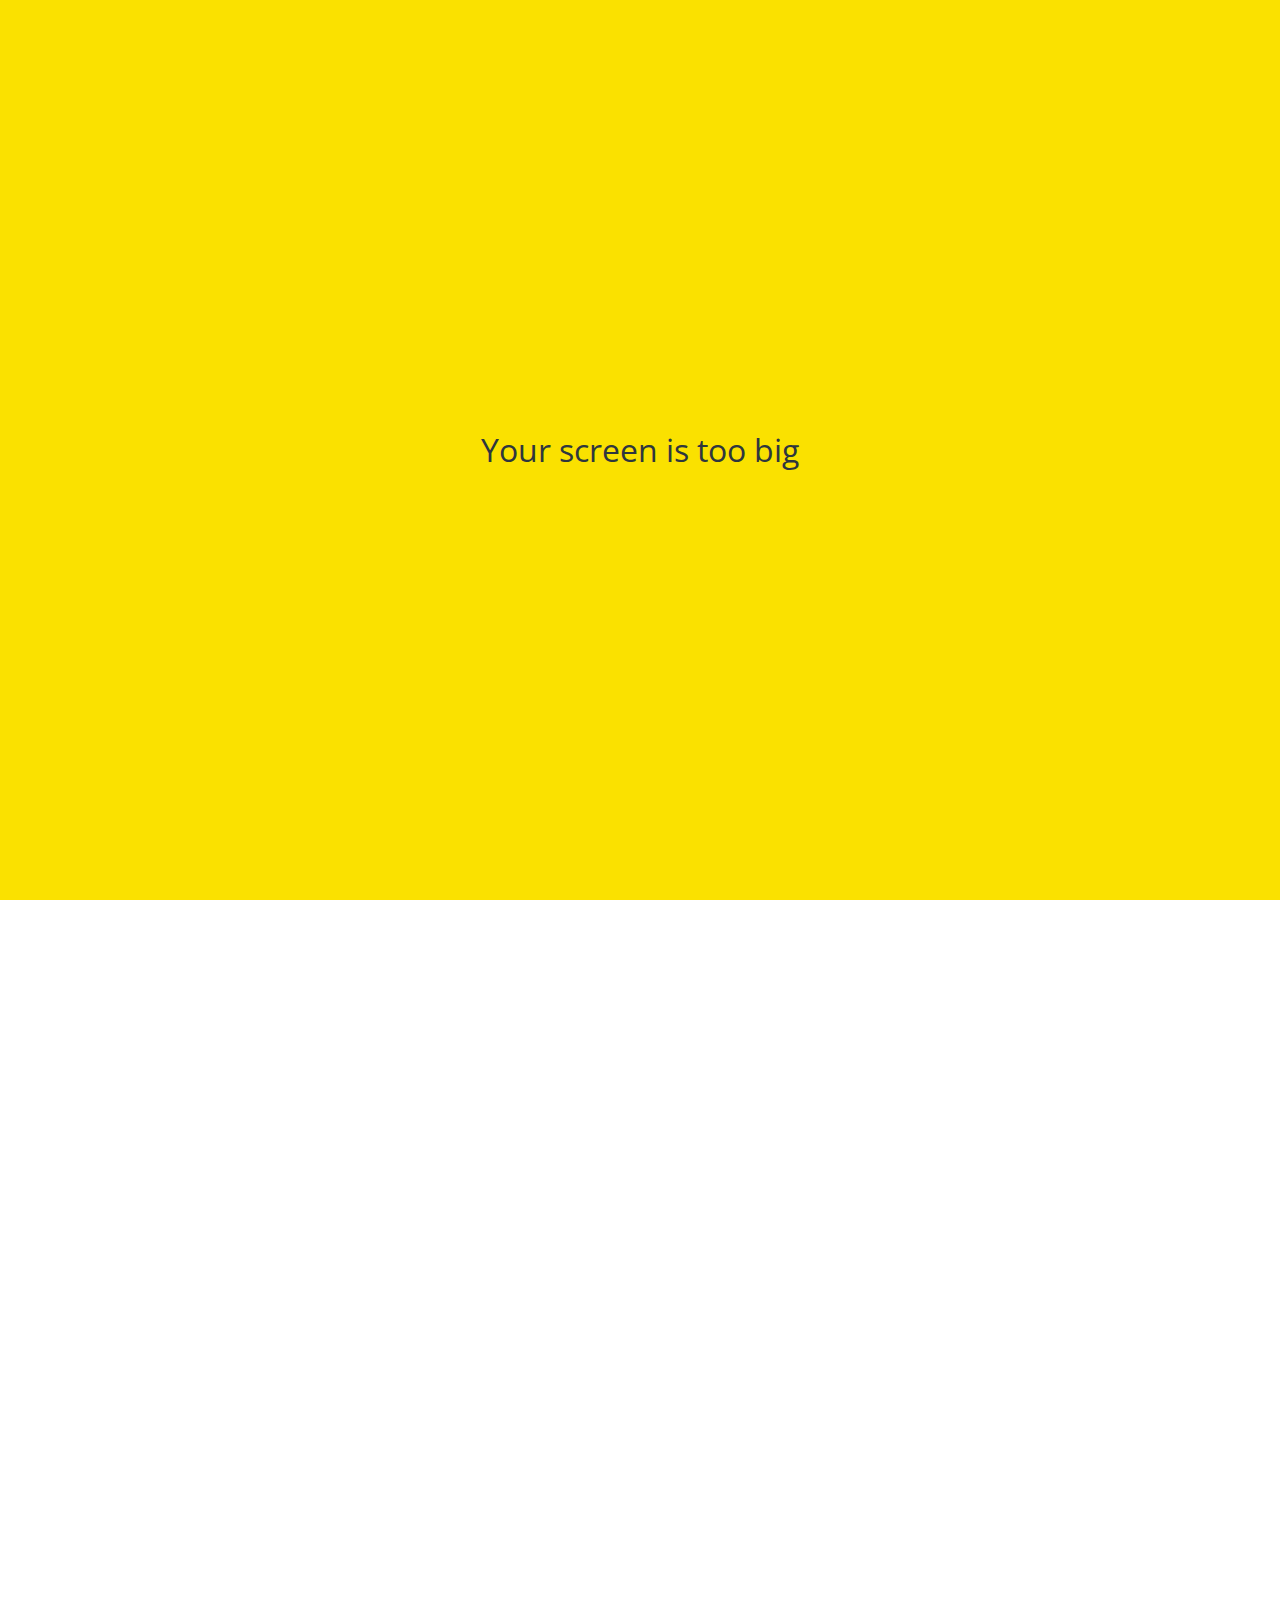
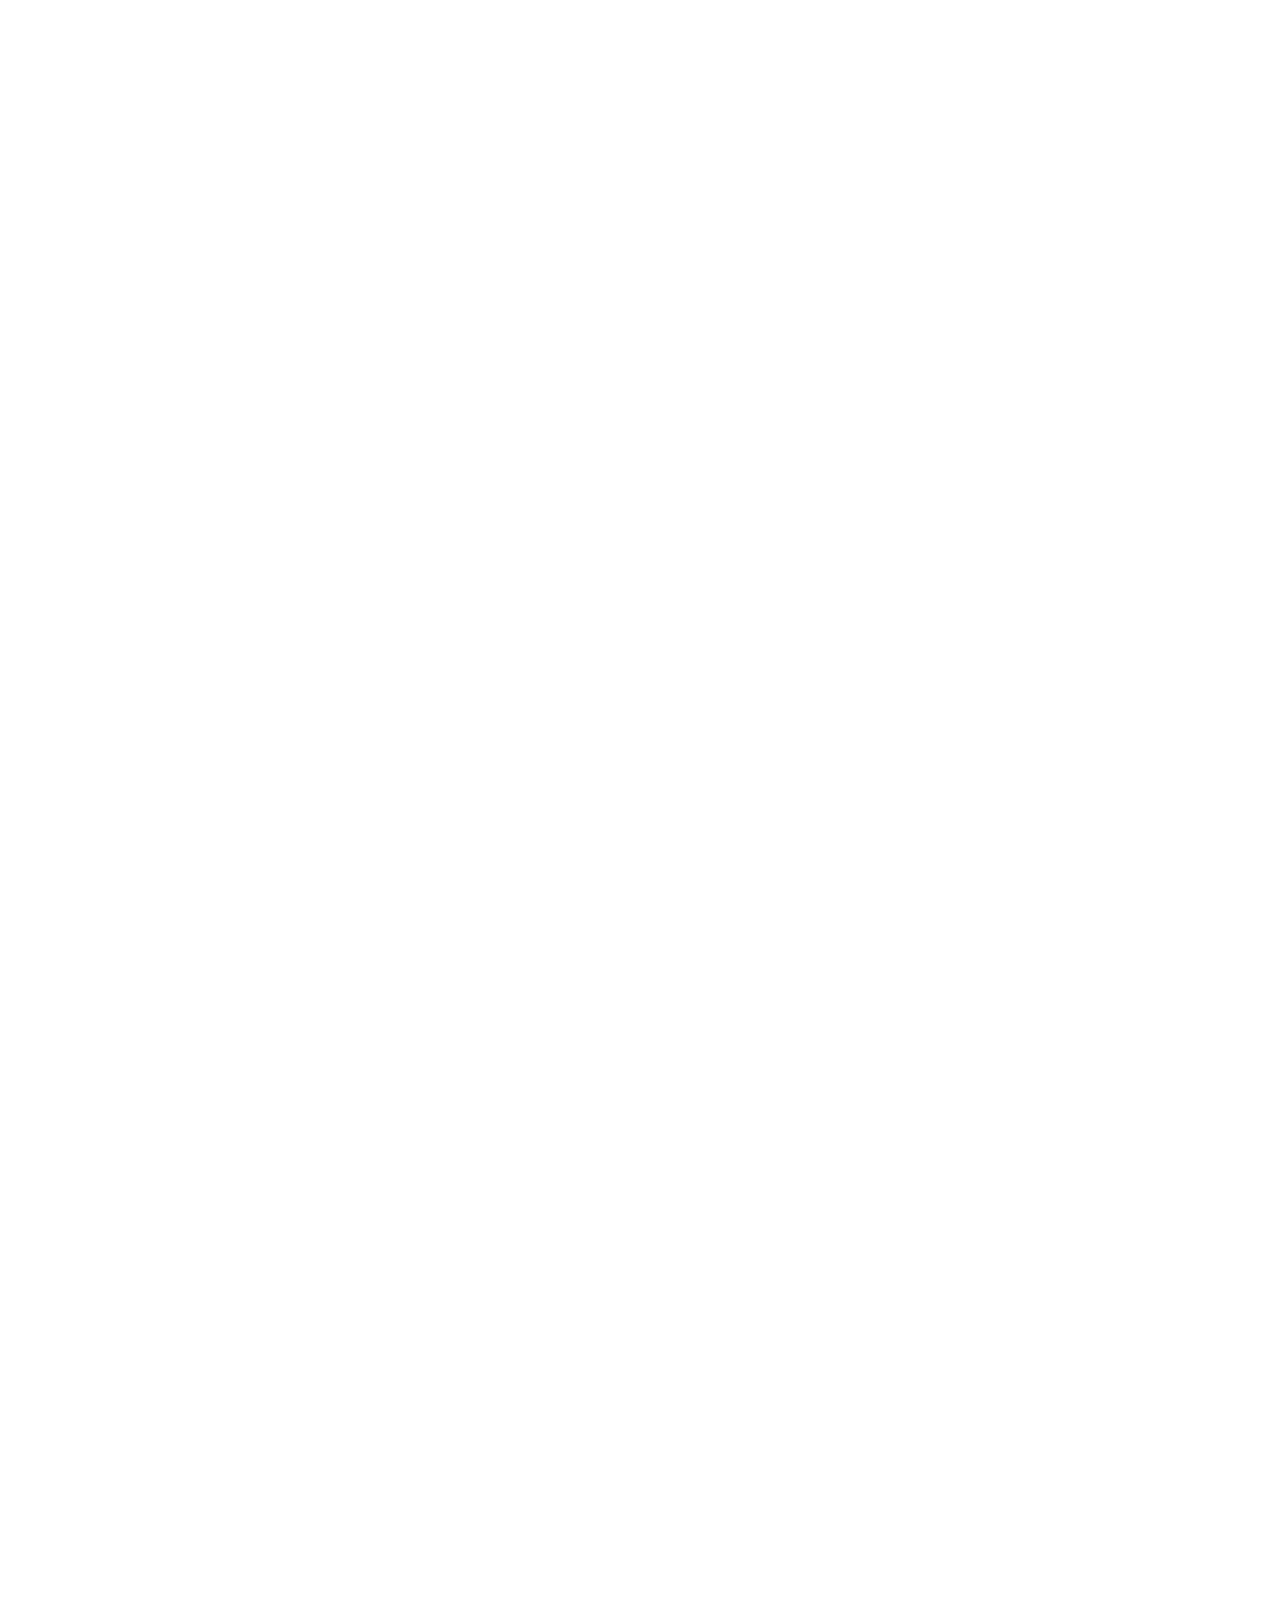
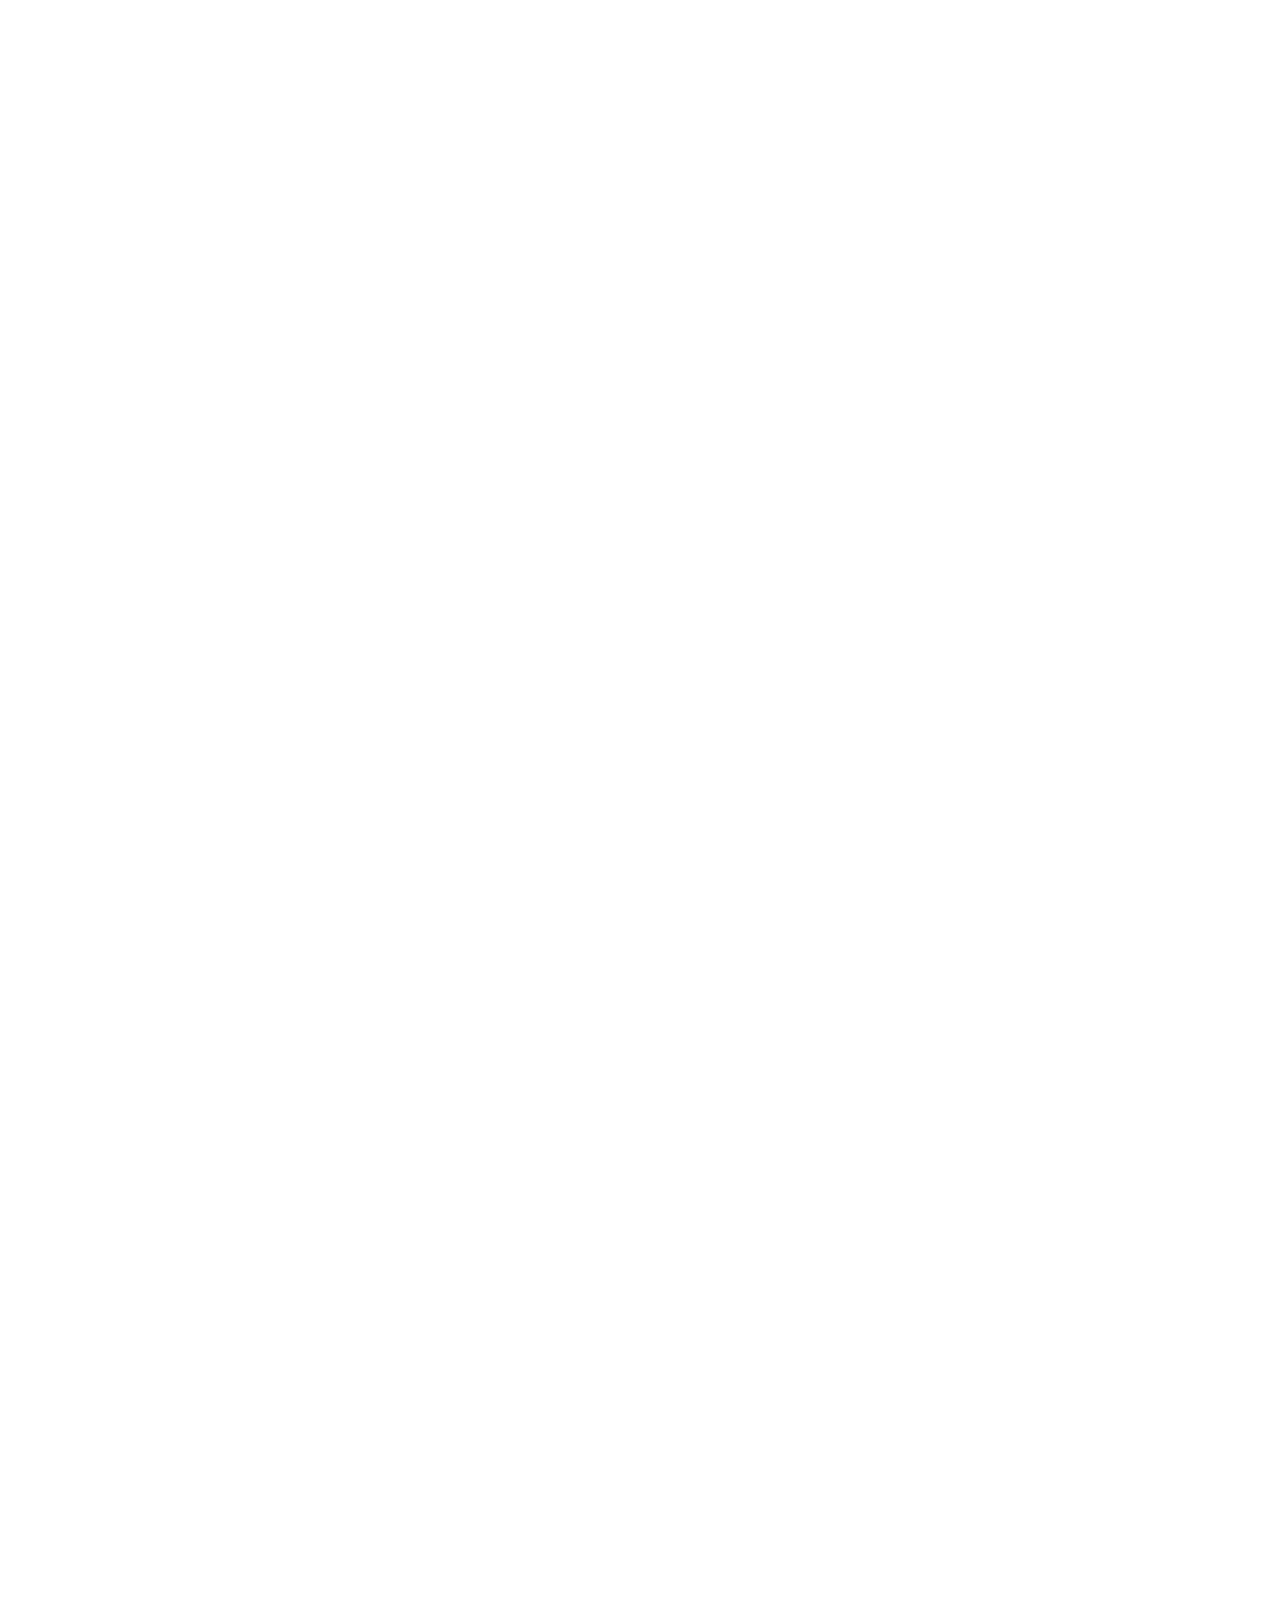
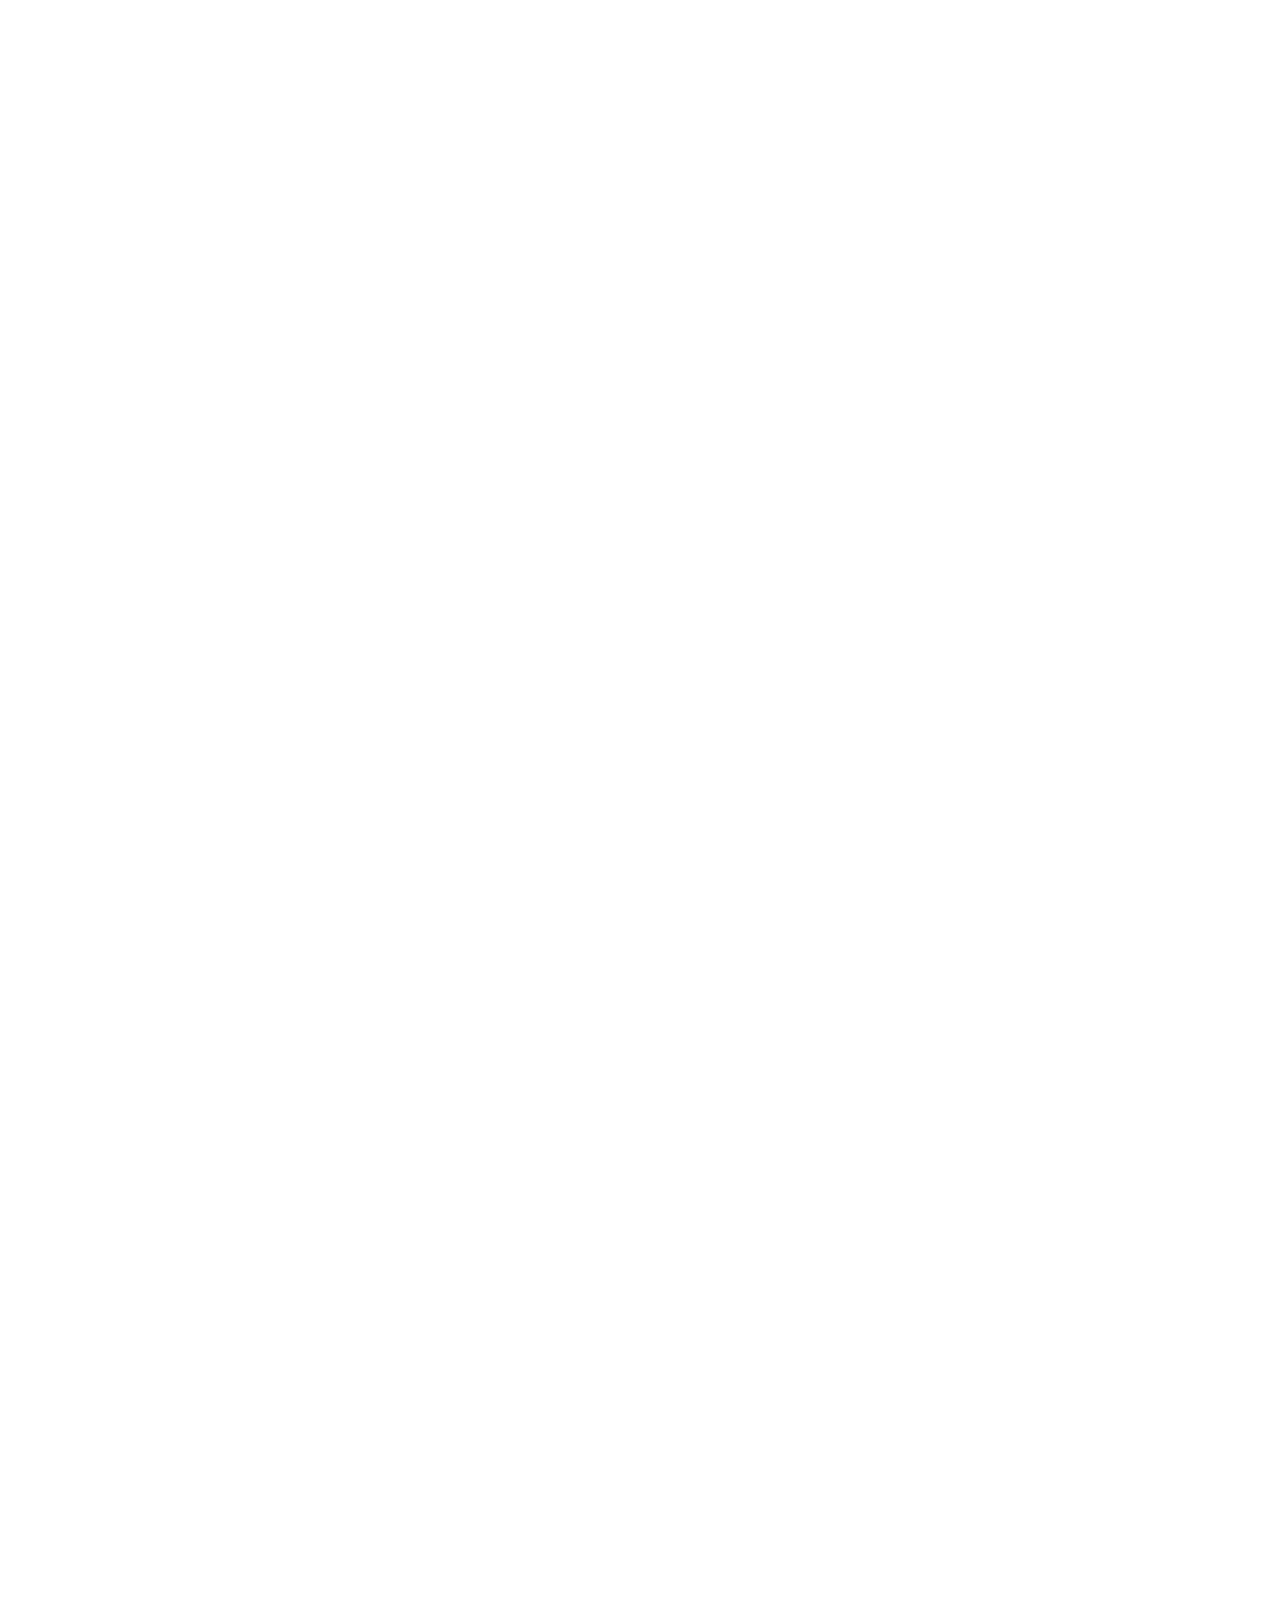
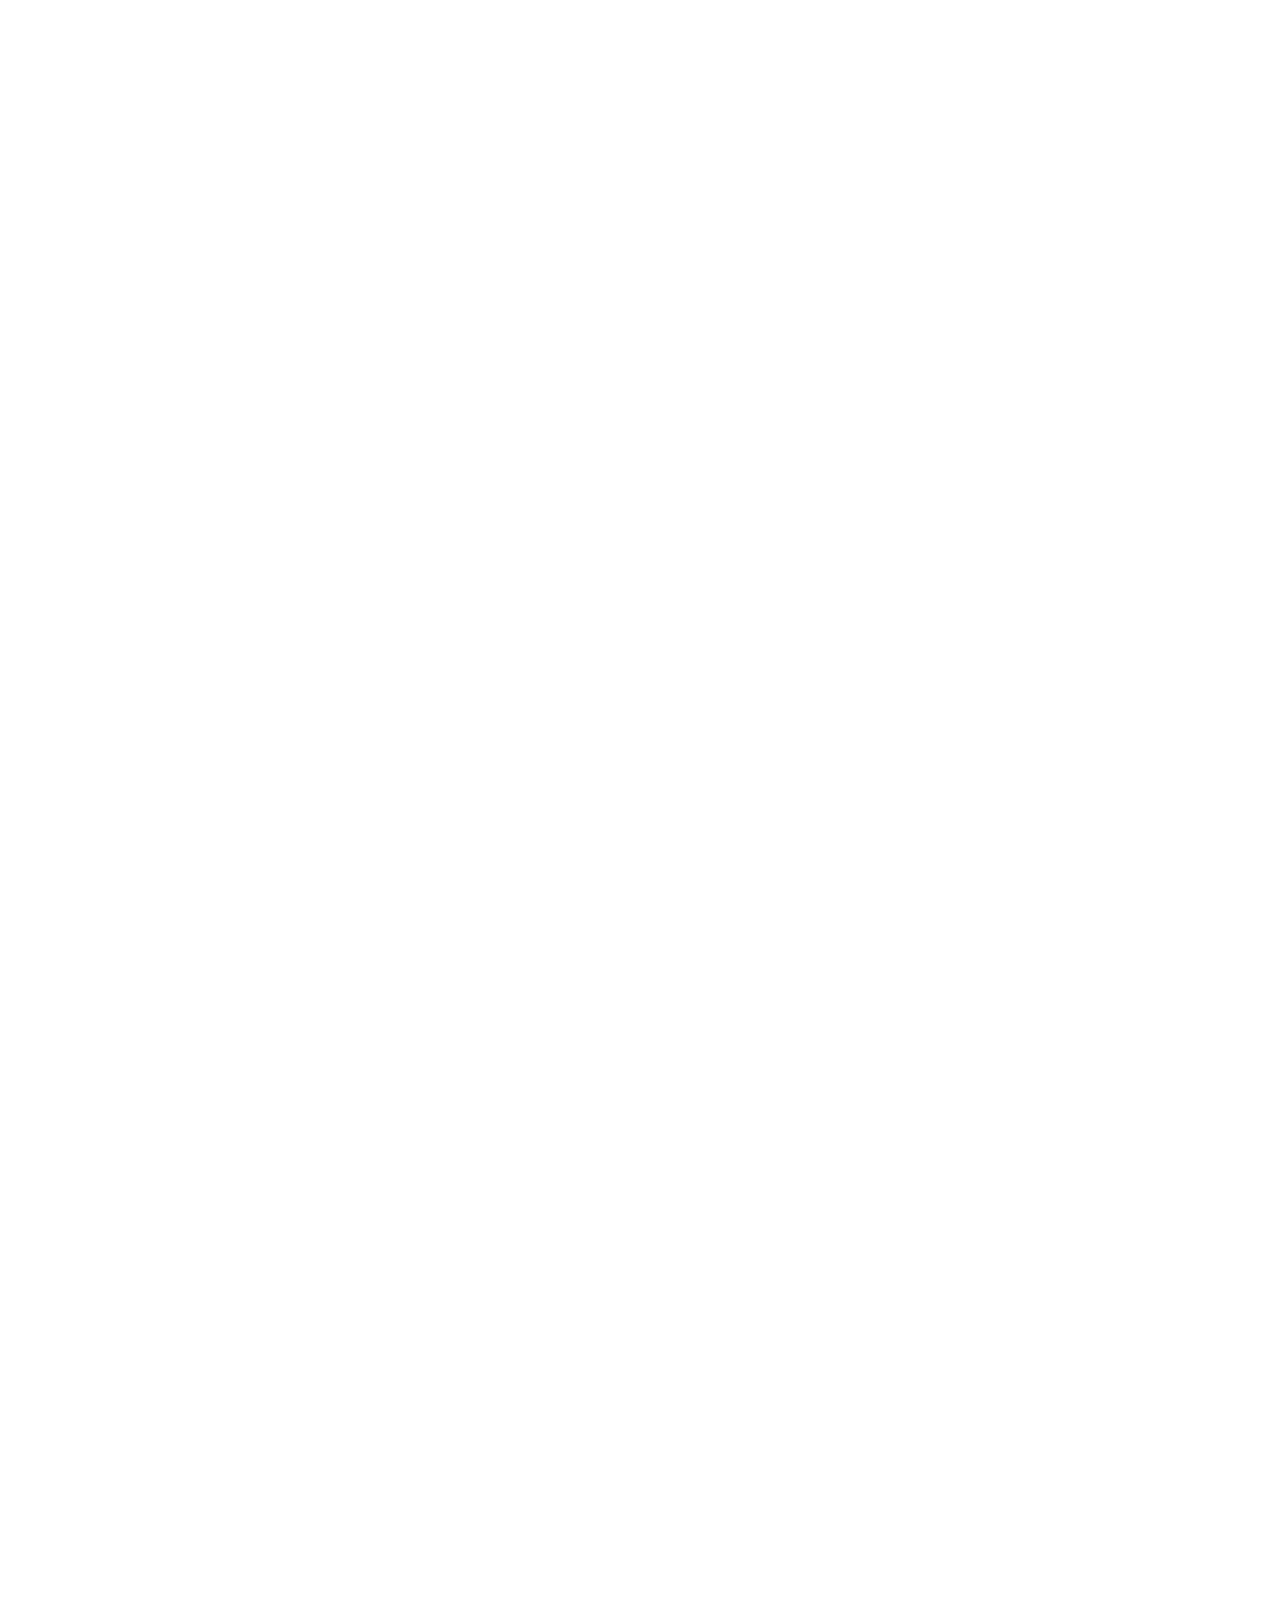
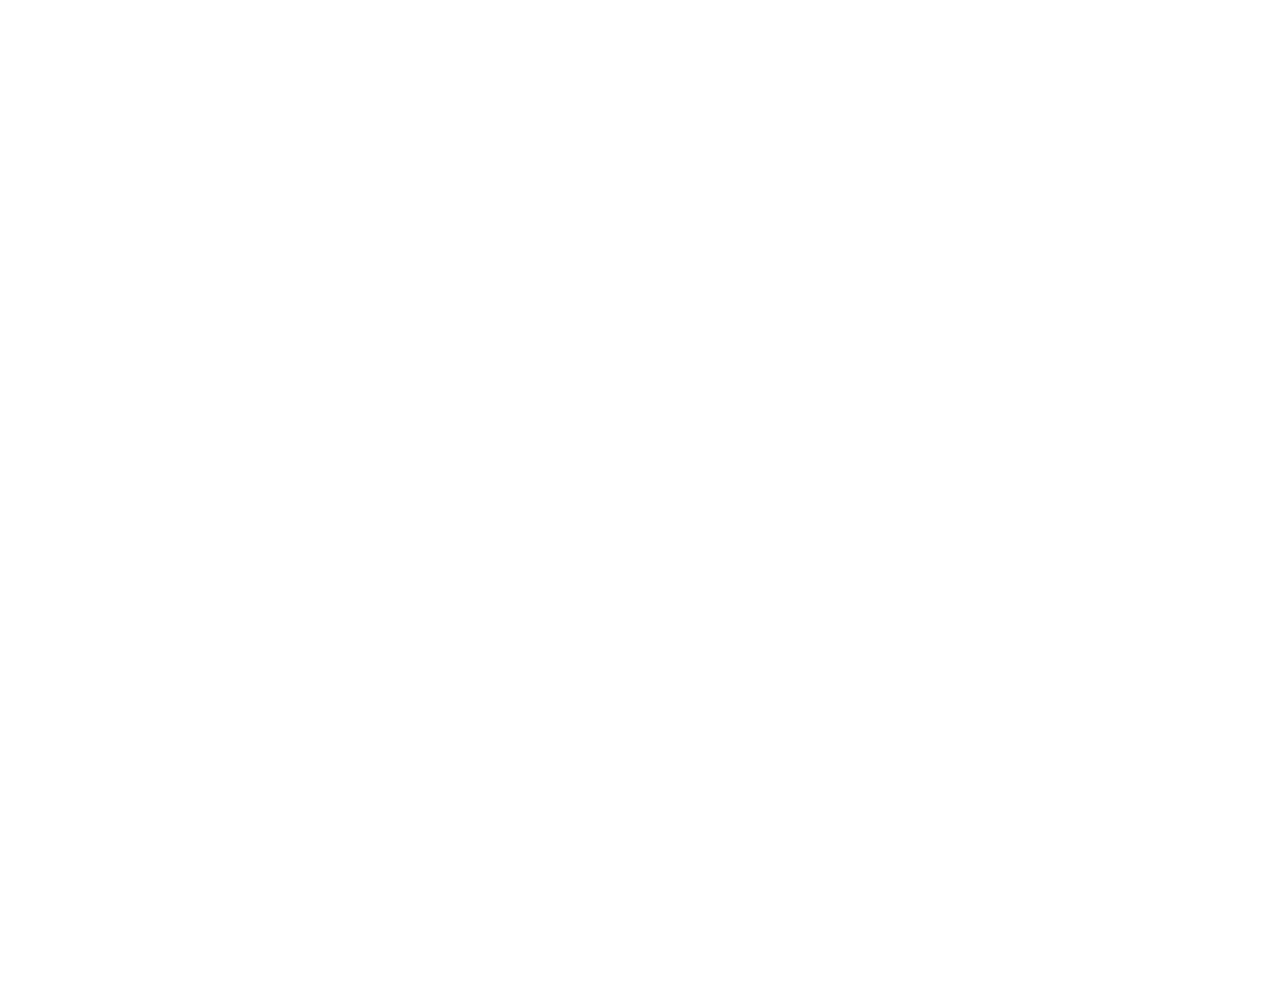
==== friends.html @ b6c17556 "Kokoaclone2023 update" ====
<!DOCTYPE html>
<html lang="en">
  <head>
    <link rel="stylesheet" href="css/styles.css" />
    <meta charset="UTF-8" />
    <meta name="viewport" content="width=device-width, initial-scale=1.0" />
    <title>Friends - Kokoa Clone</title>
  </head>
  <body>
    <div class="status-bar">
      <div class="status-bar__column">
        <span>No Service</span>
        <i class="fa-solid fa-wifi"></i>
      </div>
      <div class="status-bar__column">
        <span>18:43</span>
      </div>
      <div class="status-bar__column">
        <span> 110% </span>
        <i class="fa-solid fa-battery-full fa-lg"></i>
        <i class="fa-solid fa-bolt"></i>
      </div>
    </div>

    <header class="screen-header">
      <h1 class="screen-header__title">Friends</h1>
      <div class="screen-header__icons">
        <span><i class="fa-solid fa-magnifying-glass fa-lg"></i></span>
        <span><i class="fa-solid fa-music fa-lg"></i></span>
        <a href="settings.html">
          <span><i class="fa-solid fa-gear fa-lg"></i></span>
        </a>
      </div>
    </header>

    <nav class="nav">
      <ul class="nav__list">
        <li class="nav__btn">
          <a class="nav__link" href="friends.html"
            ><i class="fa-solid fa-user fa-2x"></i
          ></a>
        </li>
        <li class="nav__btn">
          <a class="nav__link" href="chats.html">
            <span class="nav__notification badge">1</span>
            <i class="fa-regular fa-comment fa-2x"></i>
          </a>
        </li>
        <li class="nav__btn">
          <a class="nav__link" href="find.html"
            ><i class="fa-solid fa-magnifying-glass fa-2x"></i
          ></a>
        </li>
        <li class="nav__btn">
          <a class="nav__link" href="more.html">
            <span class="nav__dot"></span>
            <i class="fa-solid fa-ellipsis fa-2x"></i>
          </a>
        </li>
      </ul>
    </nav>

    <a id="friends-display-link">
      <i class="fa-solid fa-circle-info"></i>Friends' Name Display
      <i class="fa-solid fa-chevron-right fa-xs"></i>
    </a>

    <main class="friends-screen">
      <div class="user-component">
        <div class="user-component__column">
          <img
            src="screenshots/anything.png"
            class="user-component__avatar user-component__avatar--xl"
          />
          <div class="user-component__text">
            <h4 class="user-component__title">Anything</h4>
            <!--<h6 class="user-component__subtitle">this text whatever</h6> -->
          </div>
        </div>
        <div class="user-component__column"></div>
      </div>
      <div class="friends-screeen__channel">
        <div class="friends-screeen__channel-header">
          <span>Channel</span>
          <i class="fa-solid fa-chevron-up fa-xs"></i>
        </div>
        <div class="user-component">
          <div class="user-component__column">
            <img
              src="screenshots/anything.png"
              class="user-component__avatar user-component__avatar--sm"
            />
            <div class="user-component__text">
              <h4 class="user-component__title--not-bold">Channel</h4>
            </div>
          </div>
          <div class="user-component__column">
            <div>
              <span>2</span>
              <i class="fa-solid fa-chevron-right fa-xs"></i>
            </div>
          </div>
        </div>
      </div>
    </main>

    <div id="splash-screen">
      <i class="fa-solid fa-comment"></i>
    </div>

    <div id="no-mobile">
      <span>Your screen is too big</span>
    </div>

    <script
      src="https://kit.fontawesome.com/44eeda5ea4.js"
      crossorigin="anonymous"
    ></script>
  </body>
</html>
---- css/styles.css ----
@import url("https://fonts.googleapis.com/css2?family=Open+Sans:wght@400;600&display=swap");
@import "variables.css";
@import "reset.css";
/* components */
@import "components/status-bar.css";
@import "components/nav-bar.css";
@import "components/screen-header.css";
@import "components/user-component.css";
@import "components/badge.css";
@import "components/icon-row.css";
@import "components/alternative-screen-header.css";
@import "components/no-mobile.css";
/* screens */
@import "screens/login.css";
@import "screens/friends.css";
@import "screens/find.css";
@import "screens/more.css";
@import "screens/settings.css";
@import "screens/chat.css";
body {
  font-family: "Open Sans", sans-serif;
  height: 1000vh;
  color: #2e363e;
}

.main-screen {
  padding: 0px var(--horizontal-space);
  z-index: 2;
}

.main-screen a {
  text-decoration: none;
}

.status-bar {
  z-index: 3;
  background-color: white;
}

.screen-header {
  z-index: 1;
}
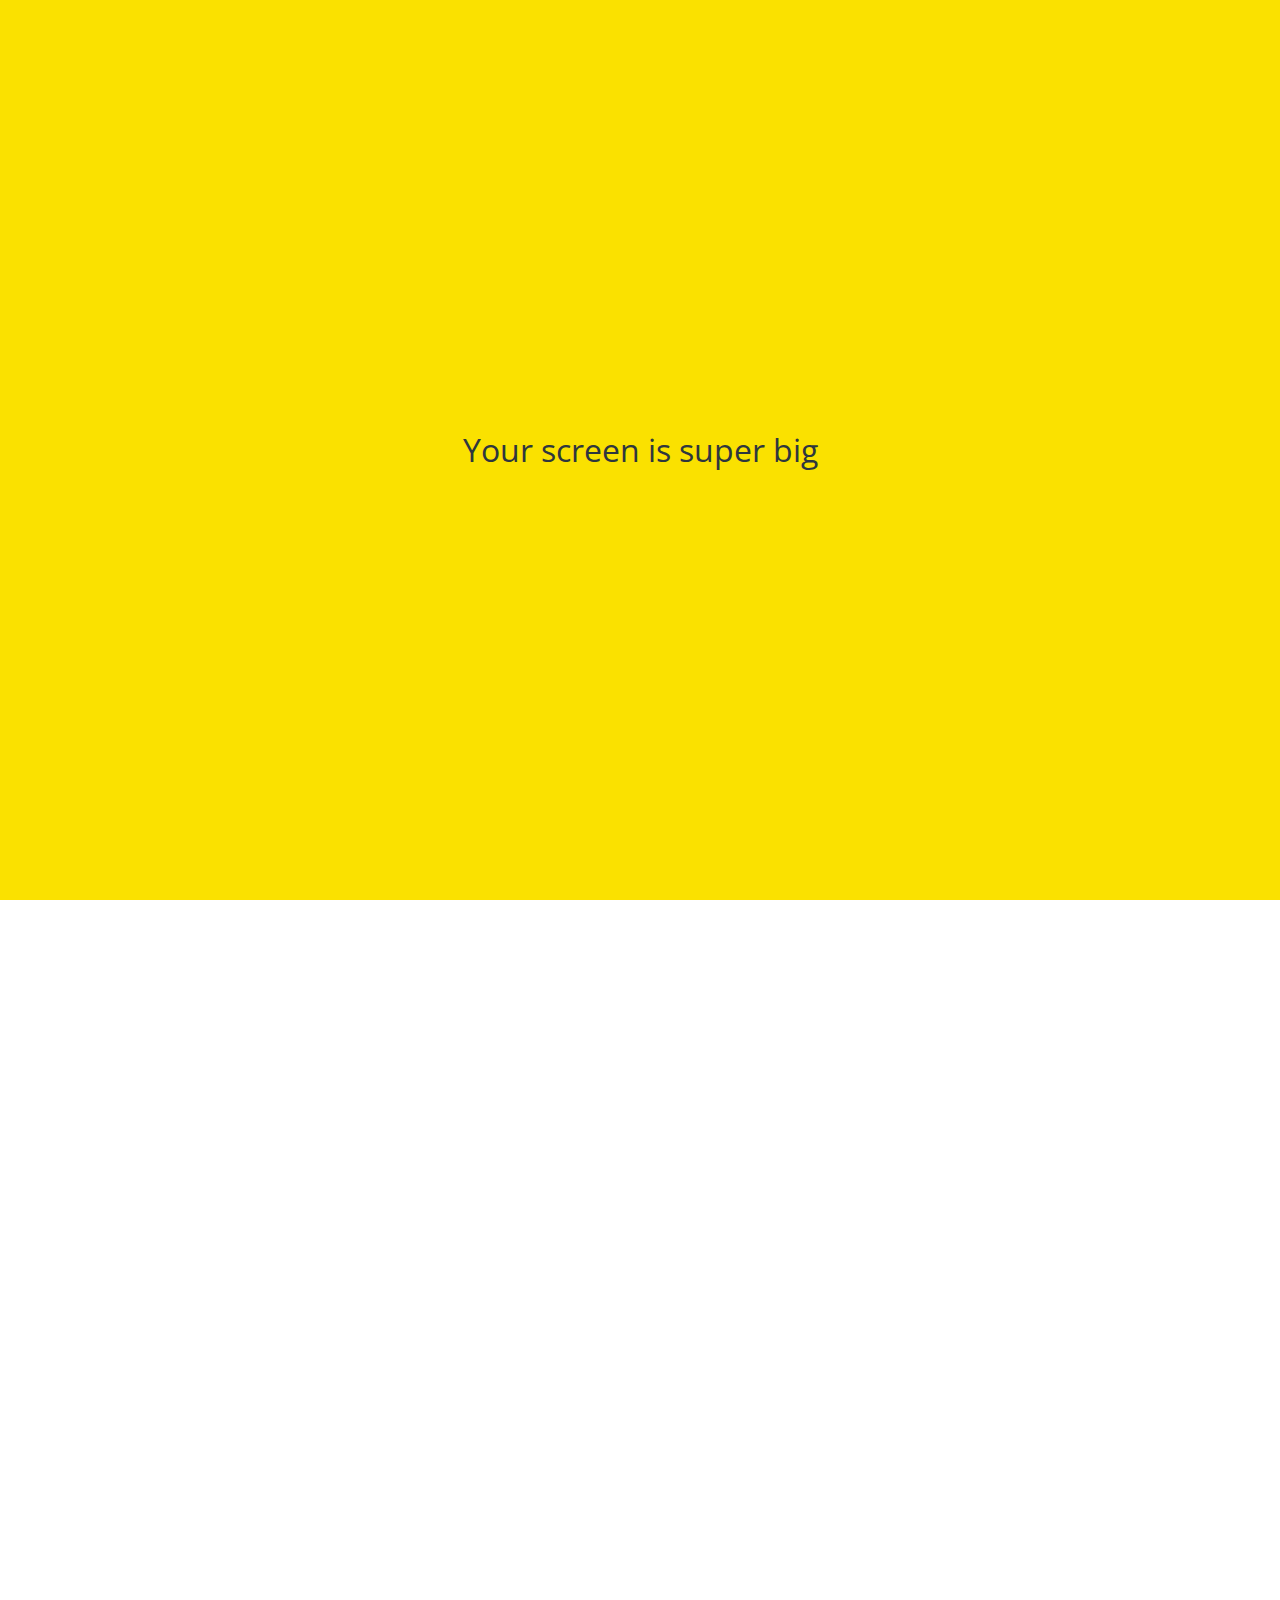
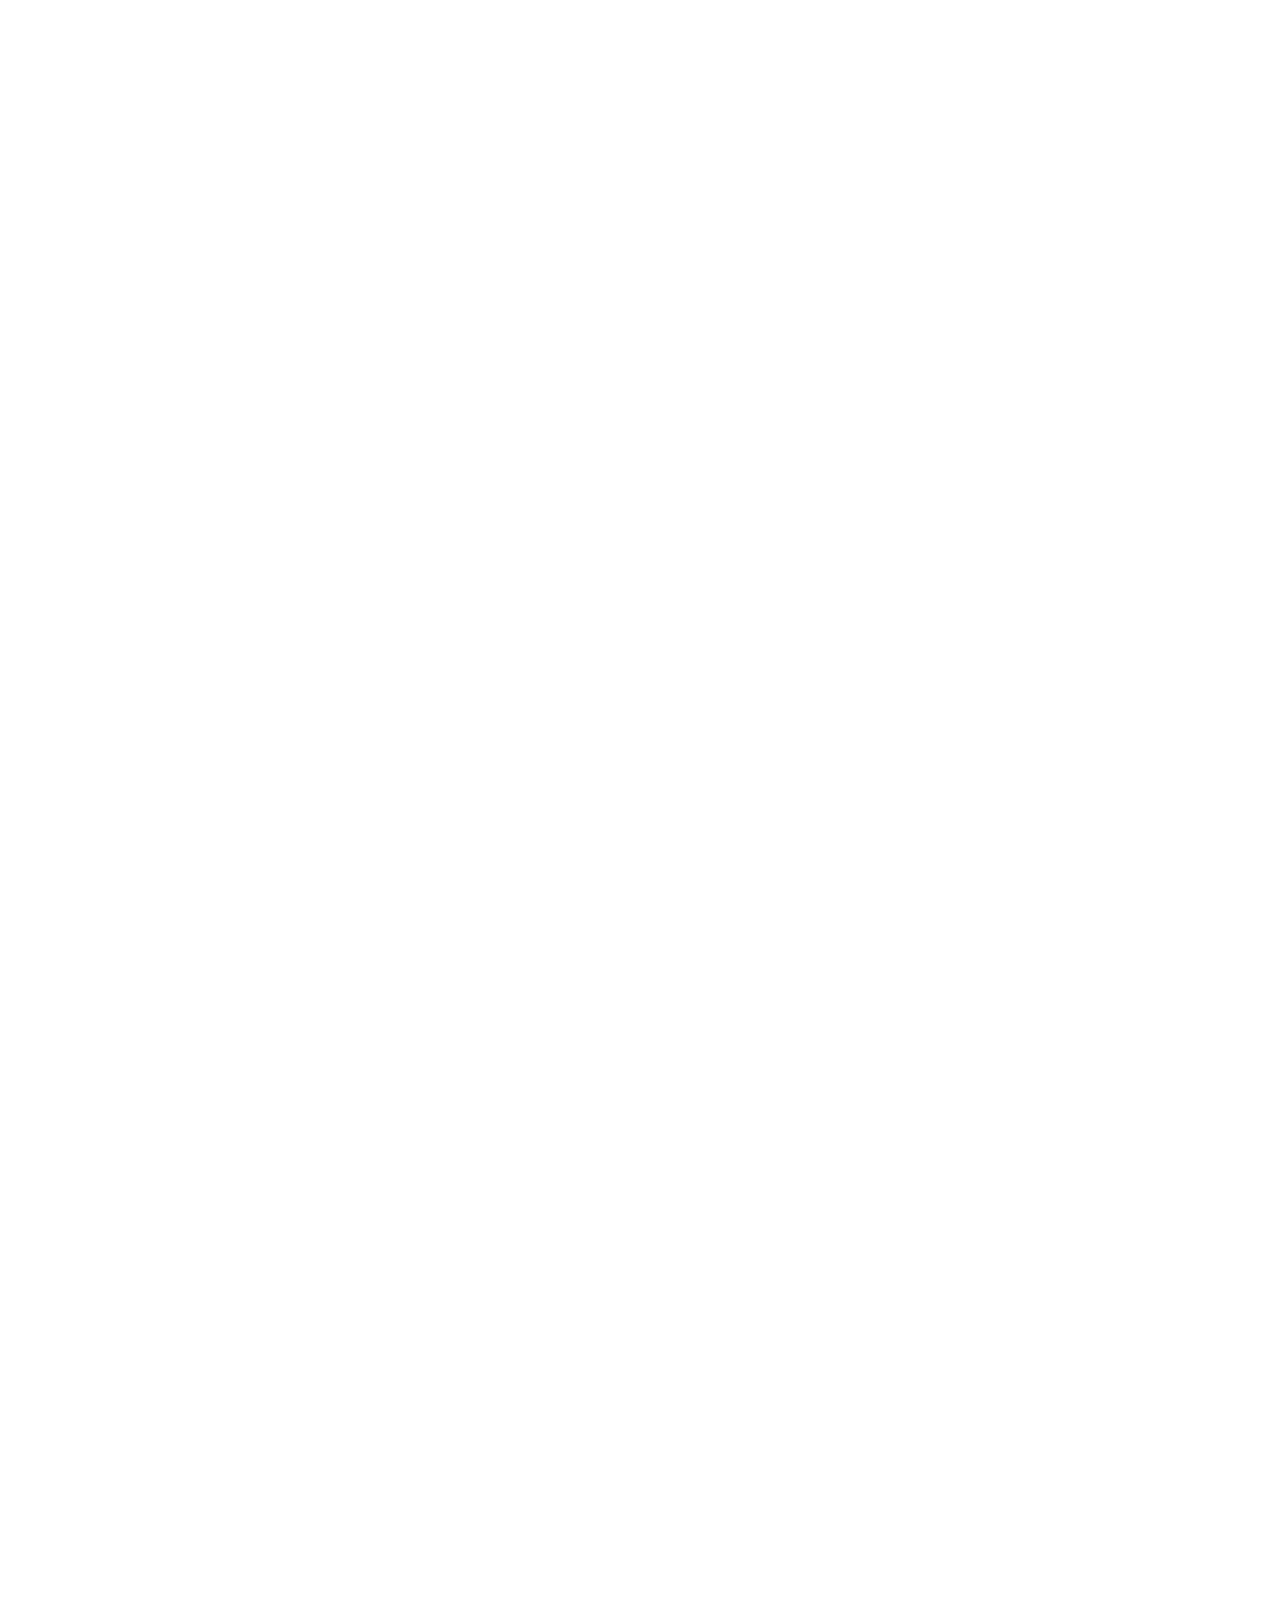
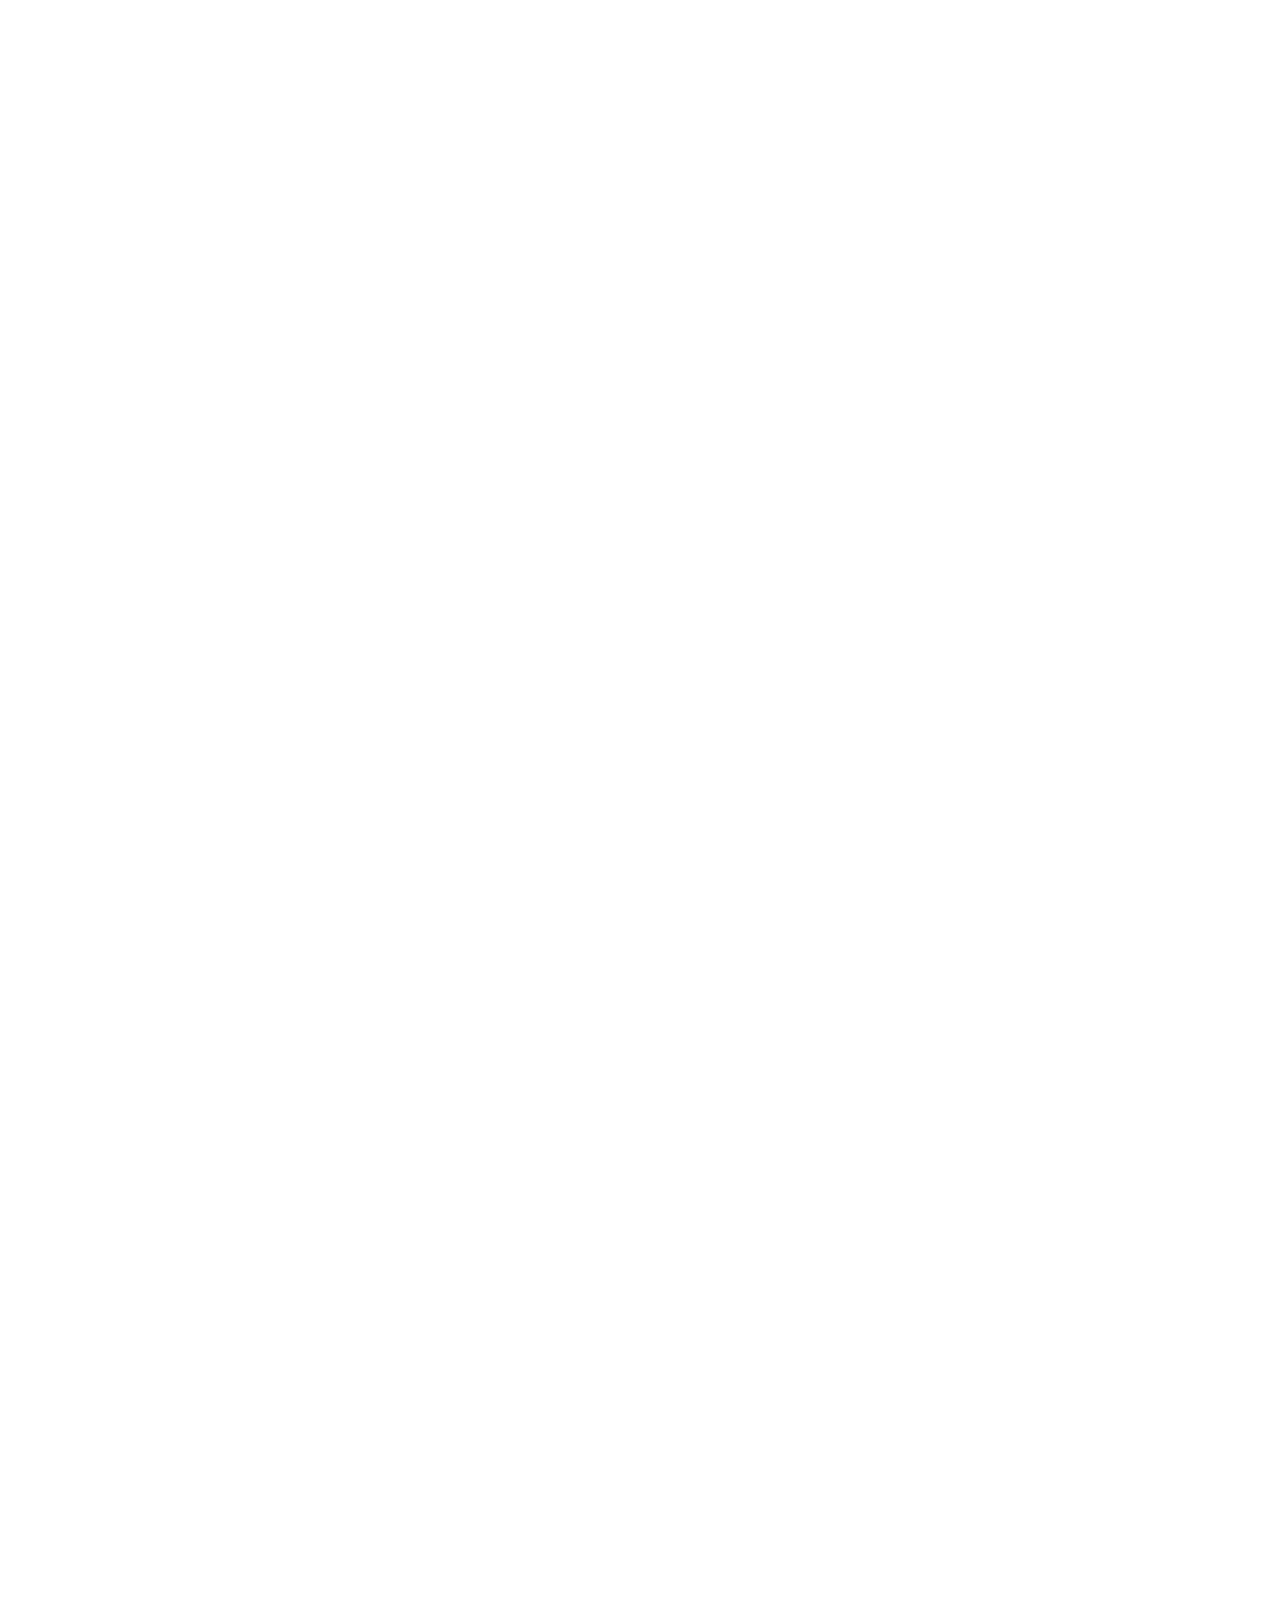
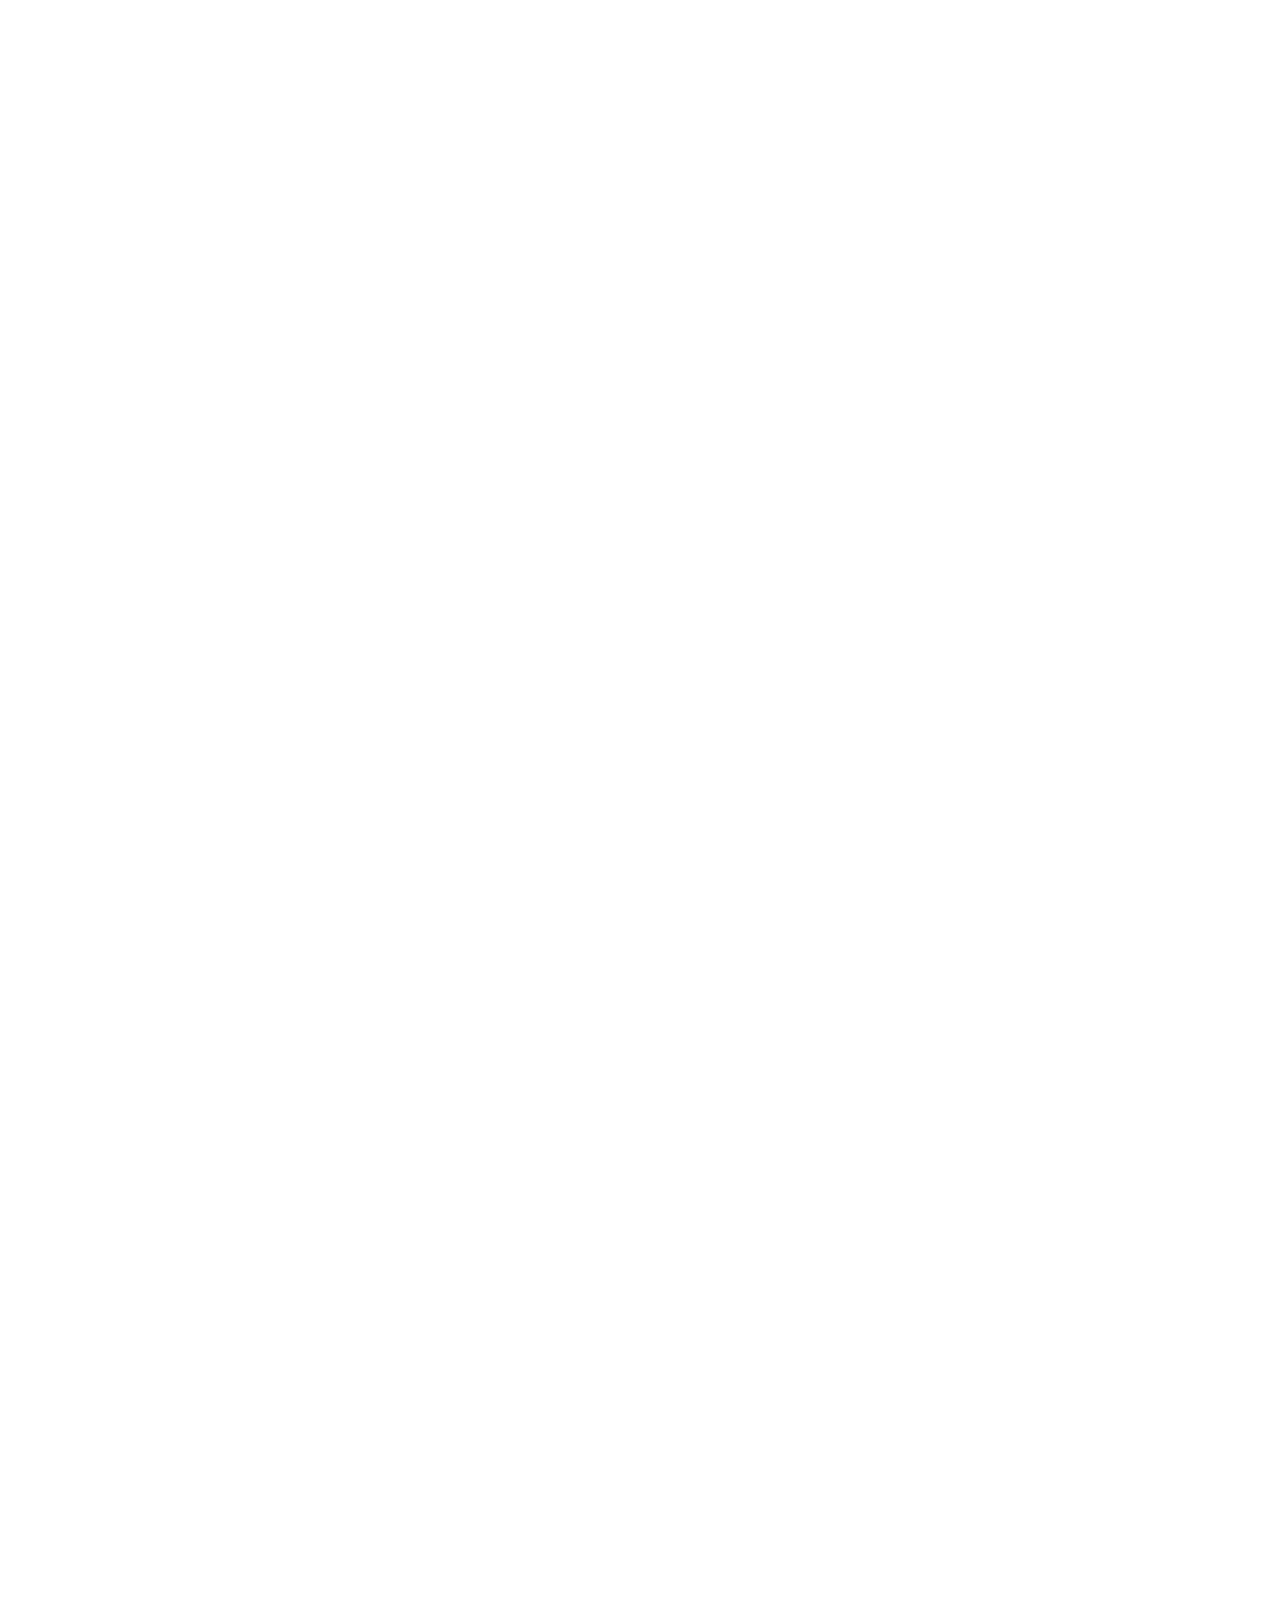
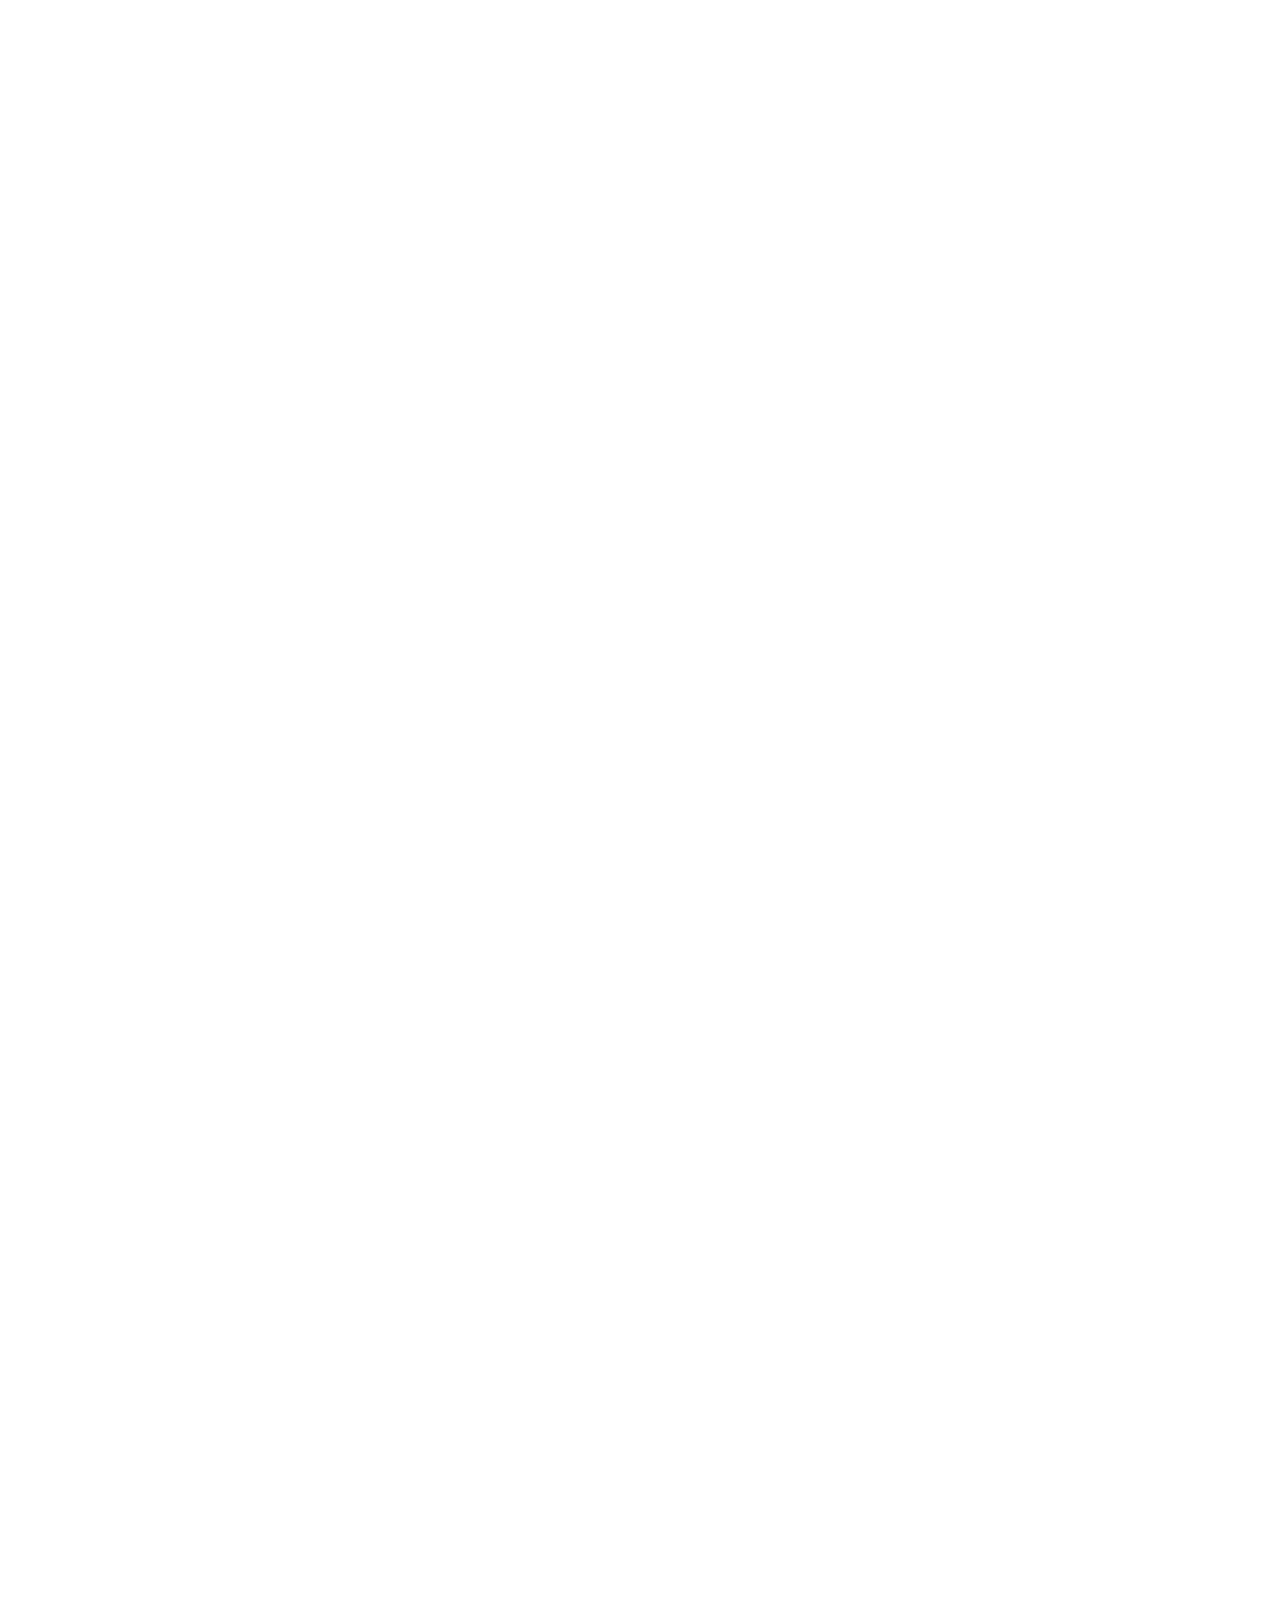
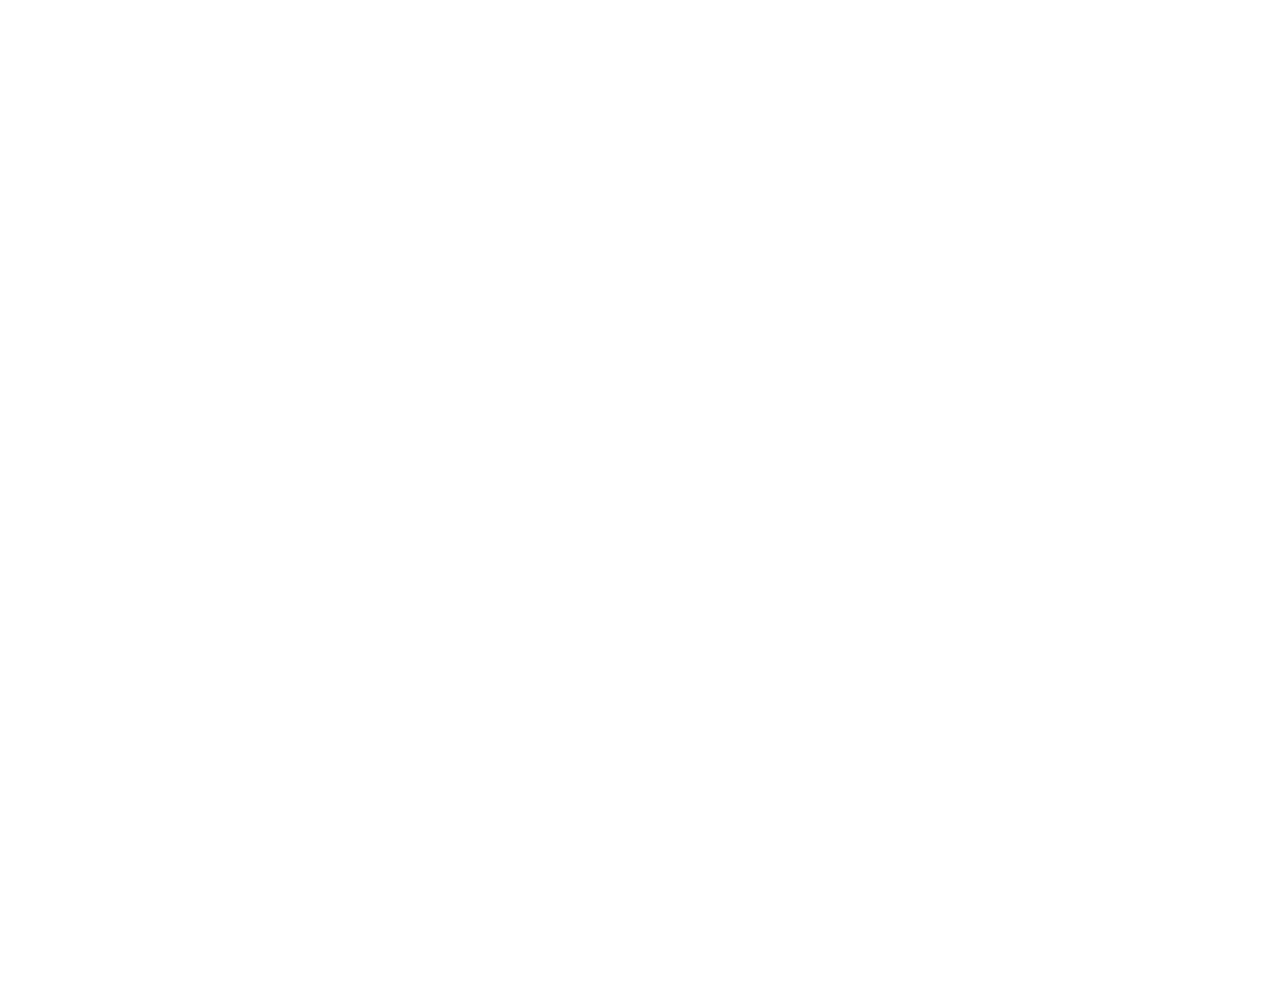
==== commit d84411f8: "too -> super" ====
--- a/friends.html
+++ b/friends.html
@@ -109,7 +109,7 @@
     </div>
 
     <div id="no-mobile">
-      <span>Your screen is too big</span>
+      <span>Your screen is super big</span>
     </div>
 
     <script
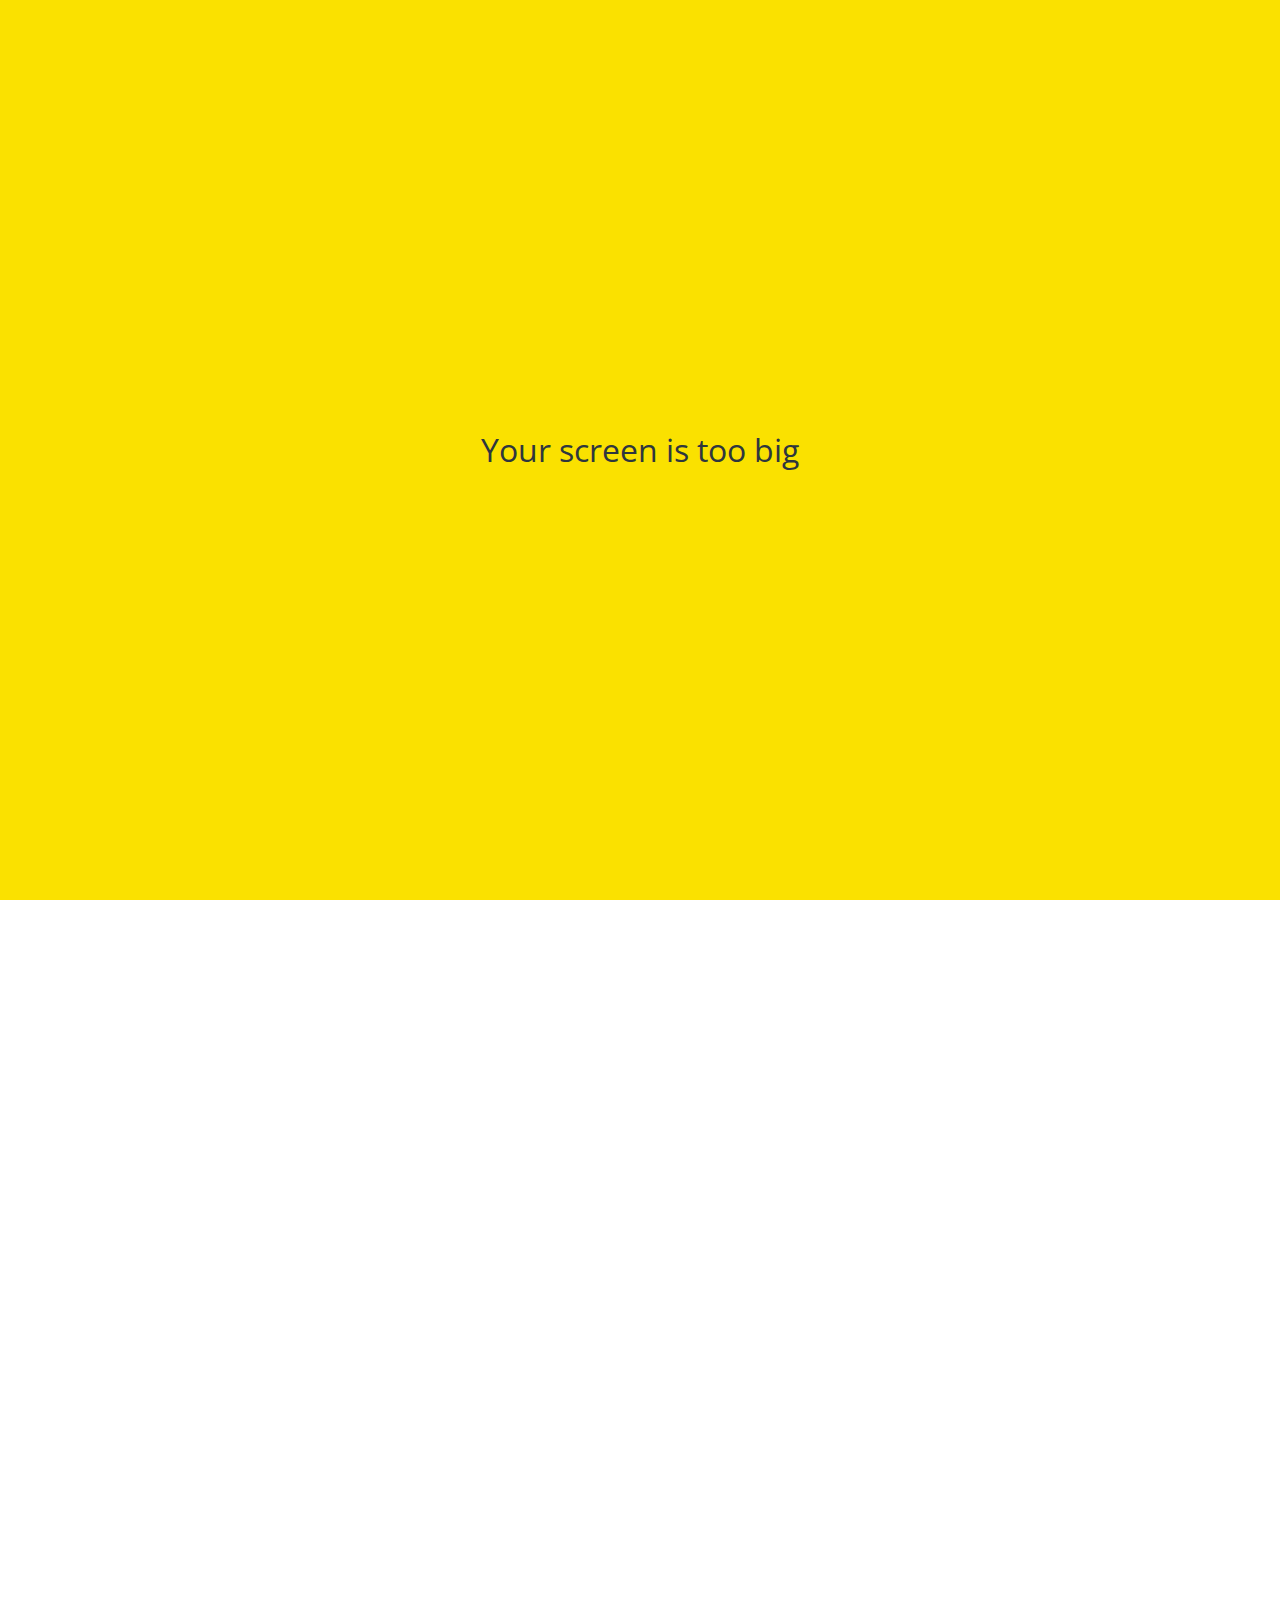
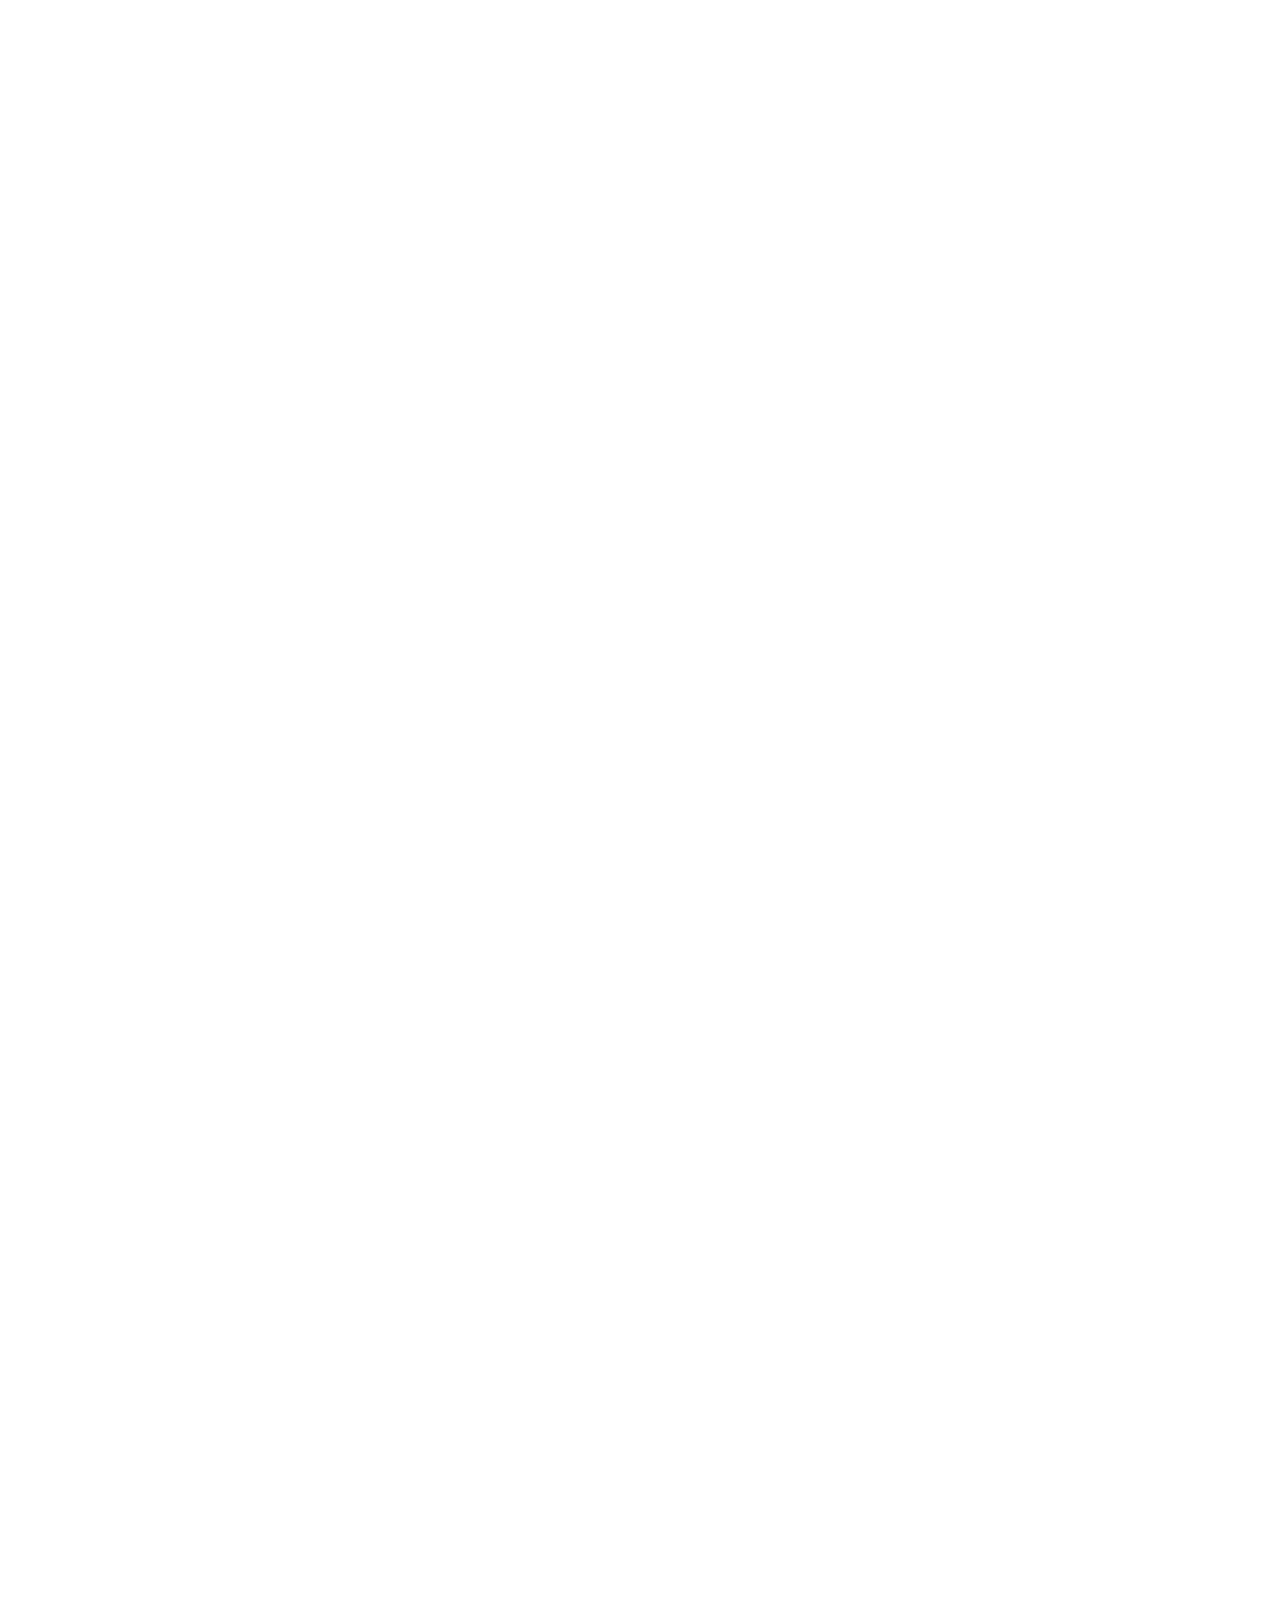
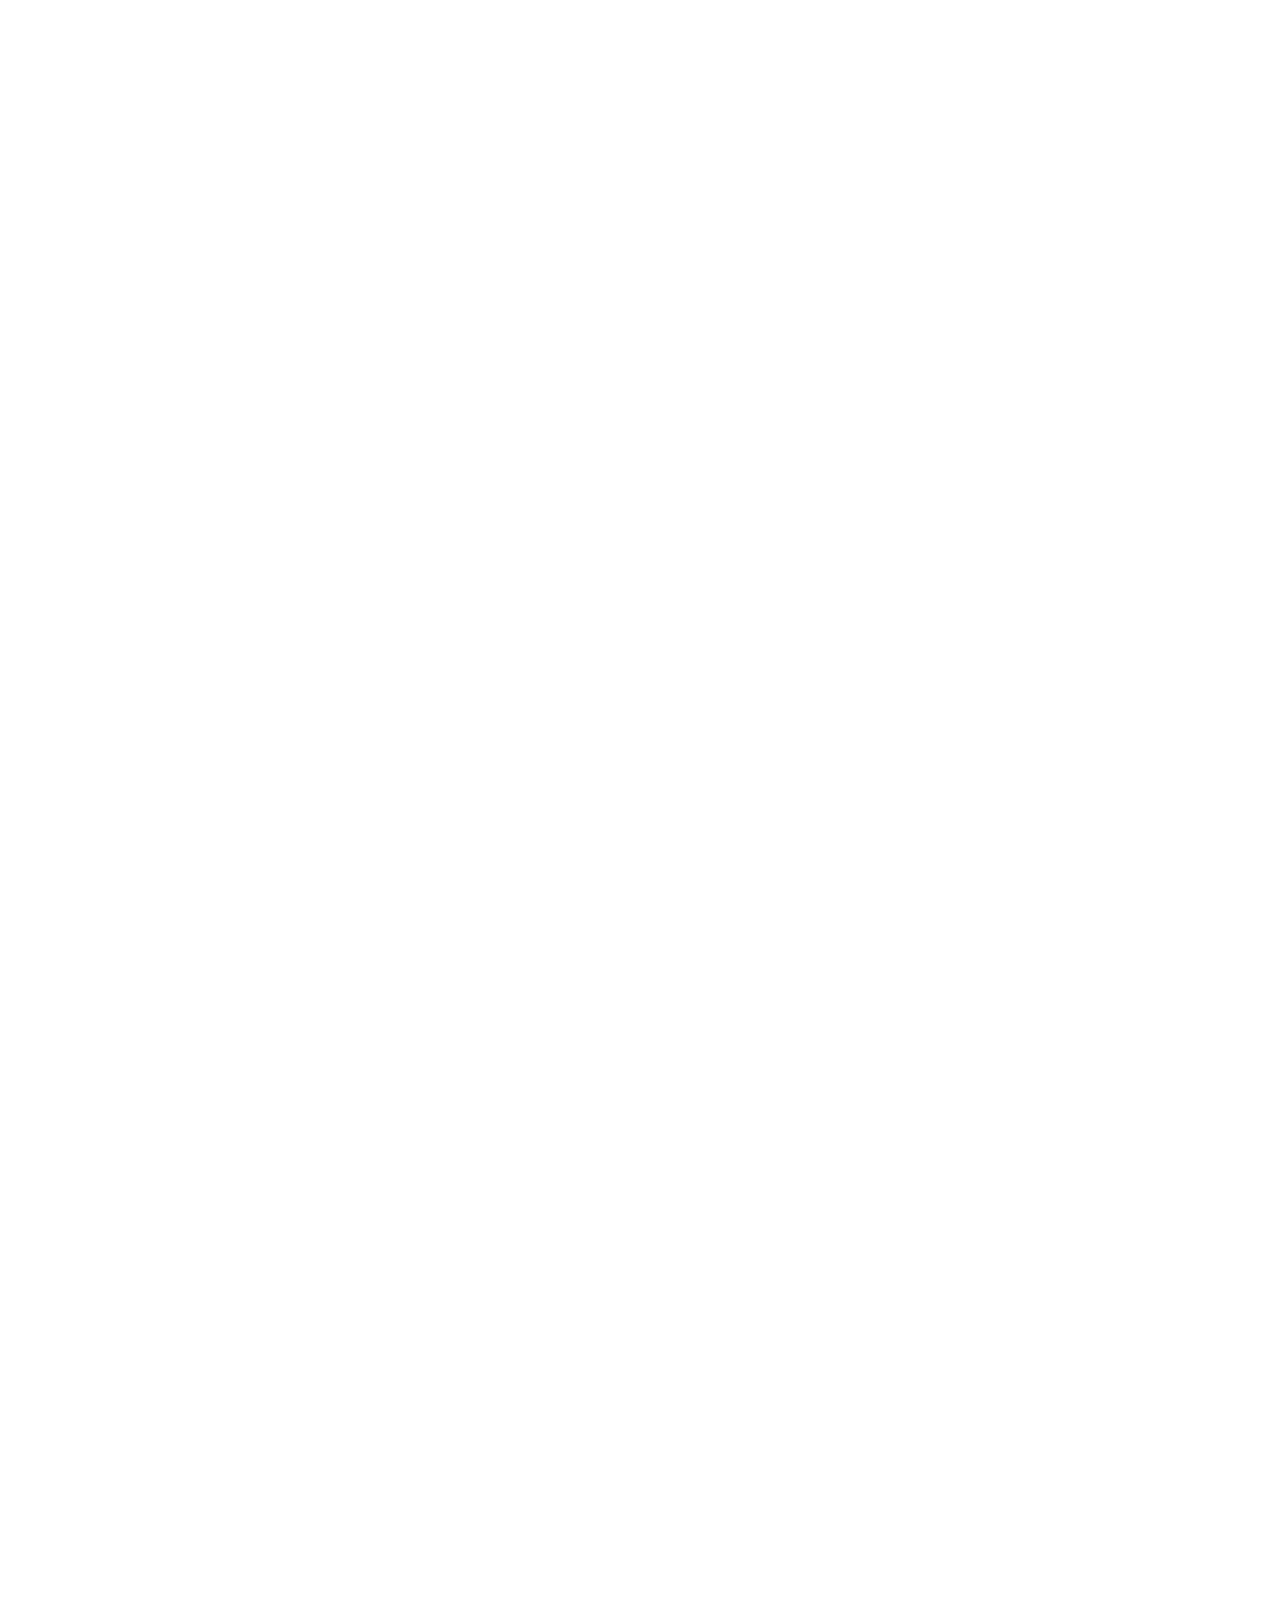
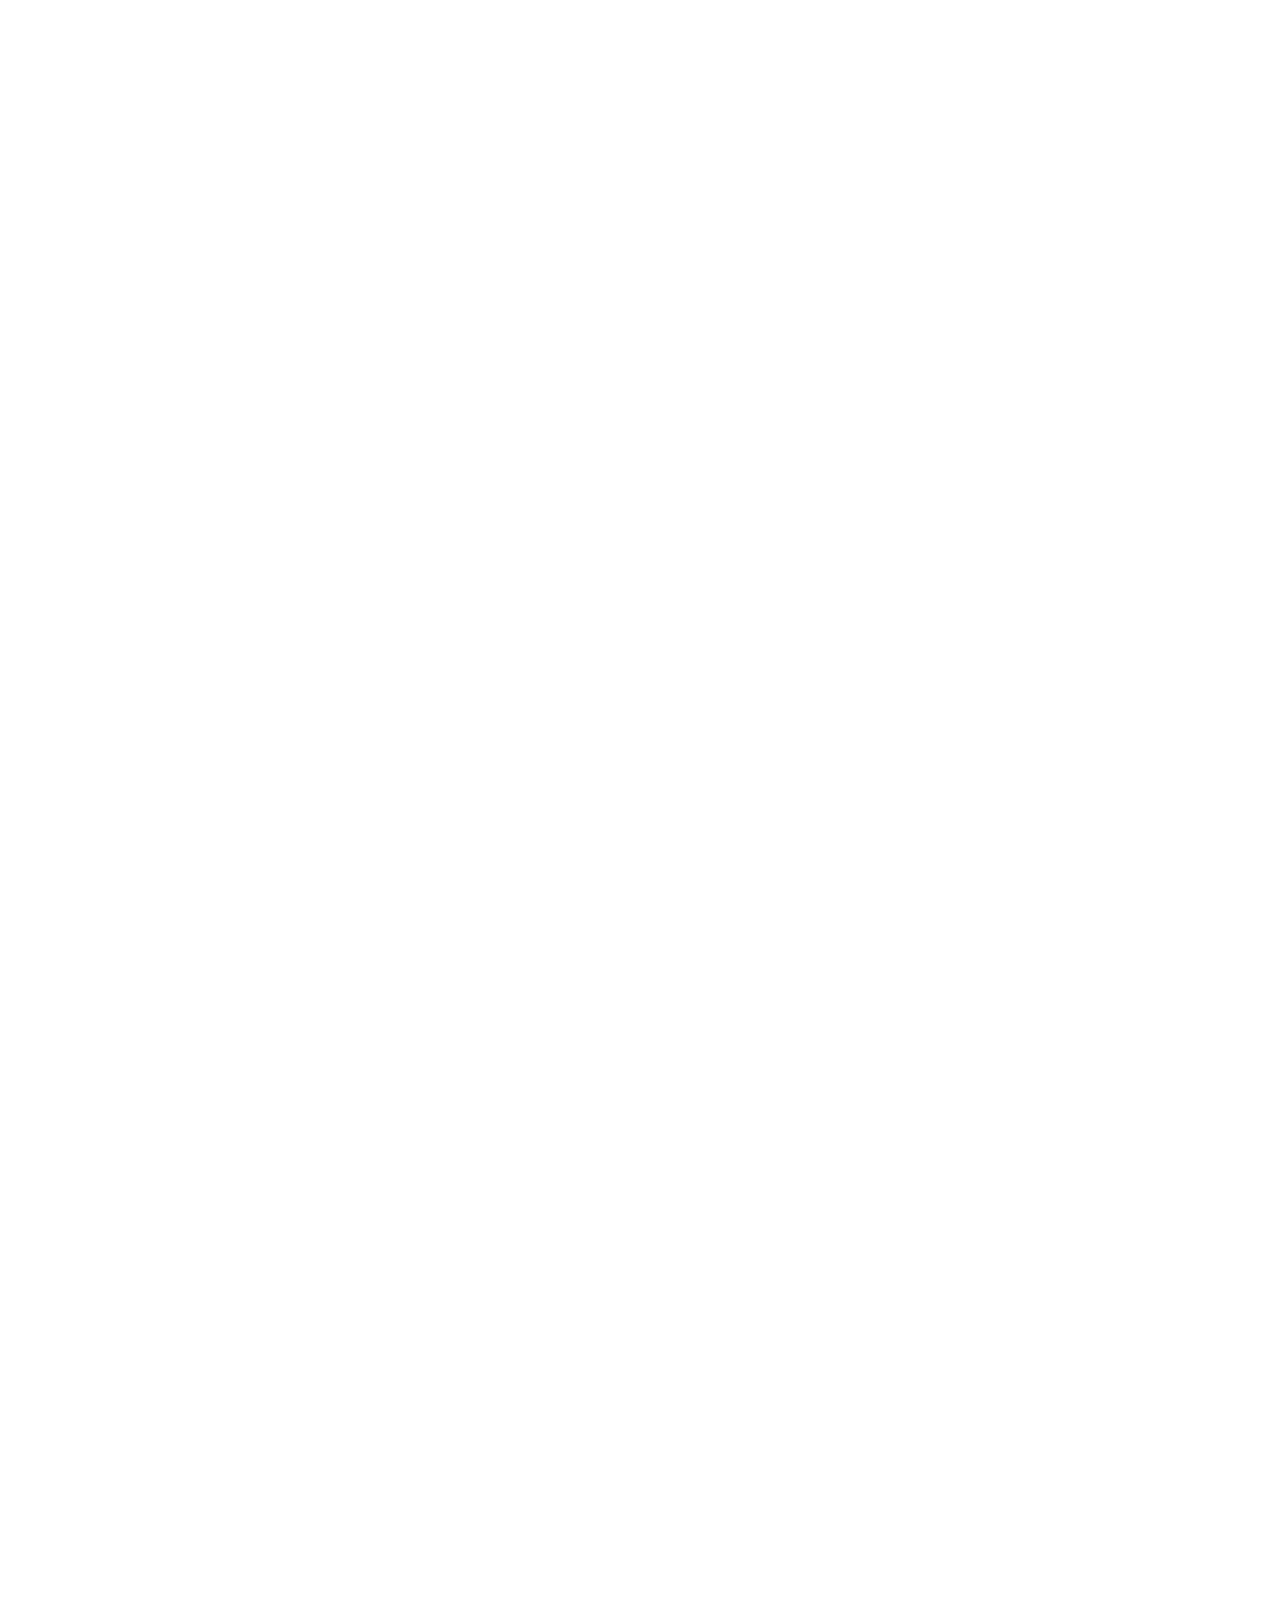
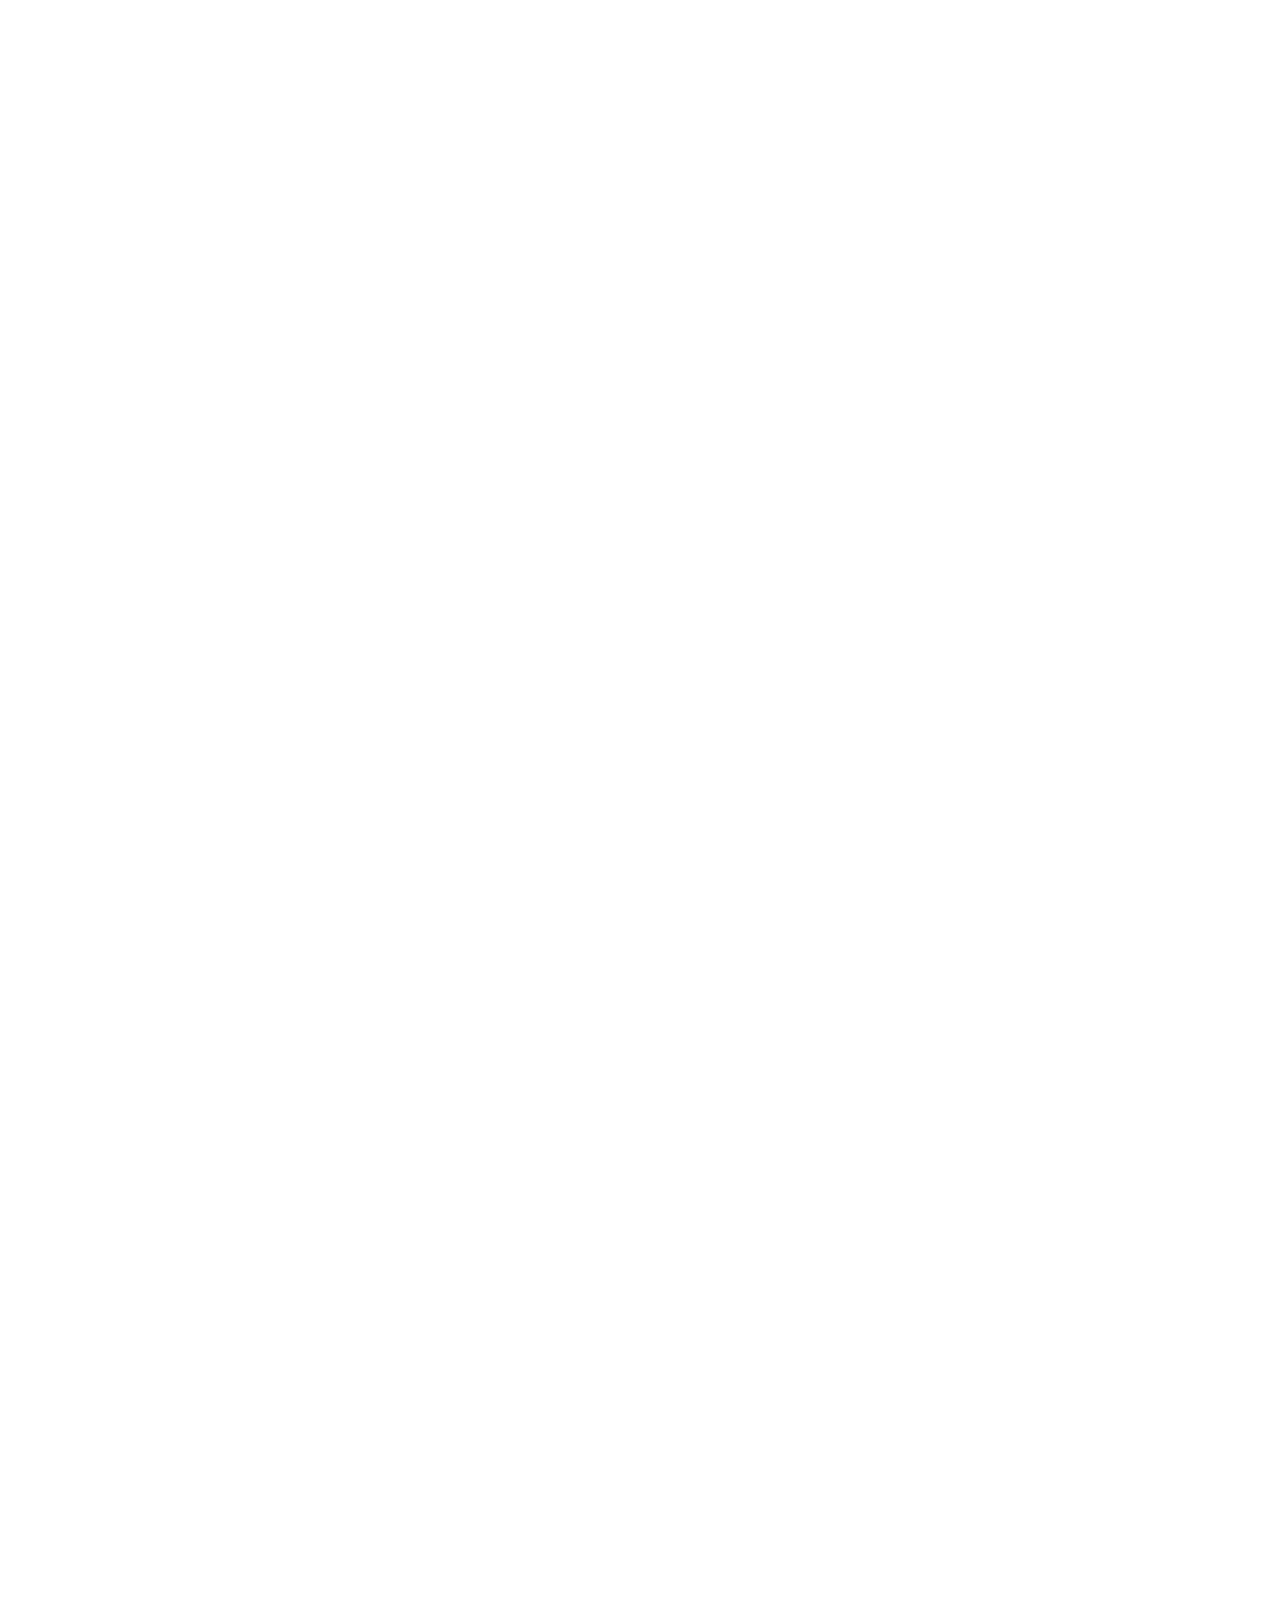
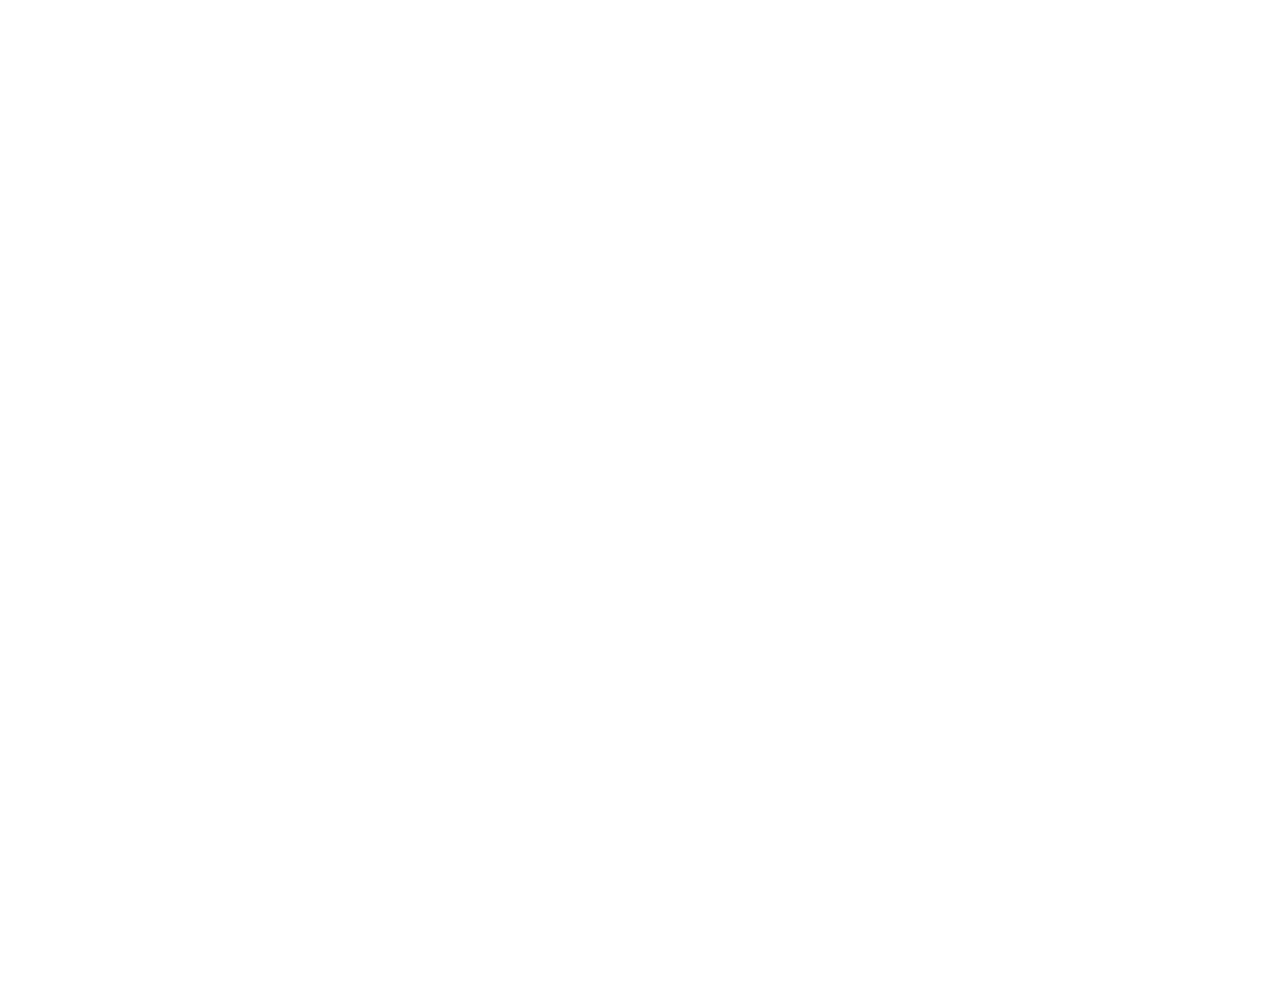
==== commit c9b72295: "fix" ====
--- a/friends.html
+++ b/friends.html
@@ -109,7 +109,7 @@
     </div>
 
     <div id="no-mobile">
-      <span>Your screen is super big</span>
+      <span>Your screen is too big</span>
     </div>
 
     <script
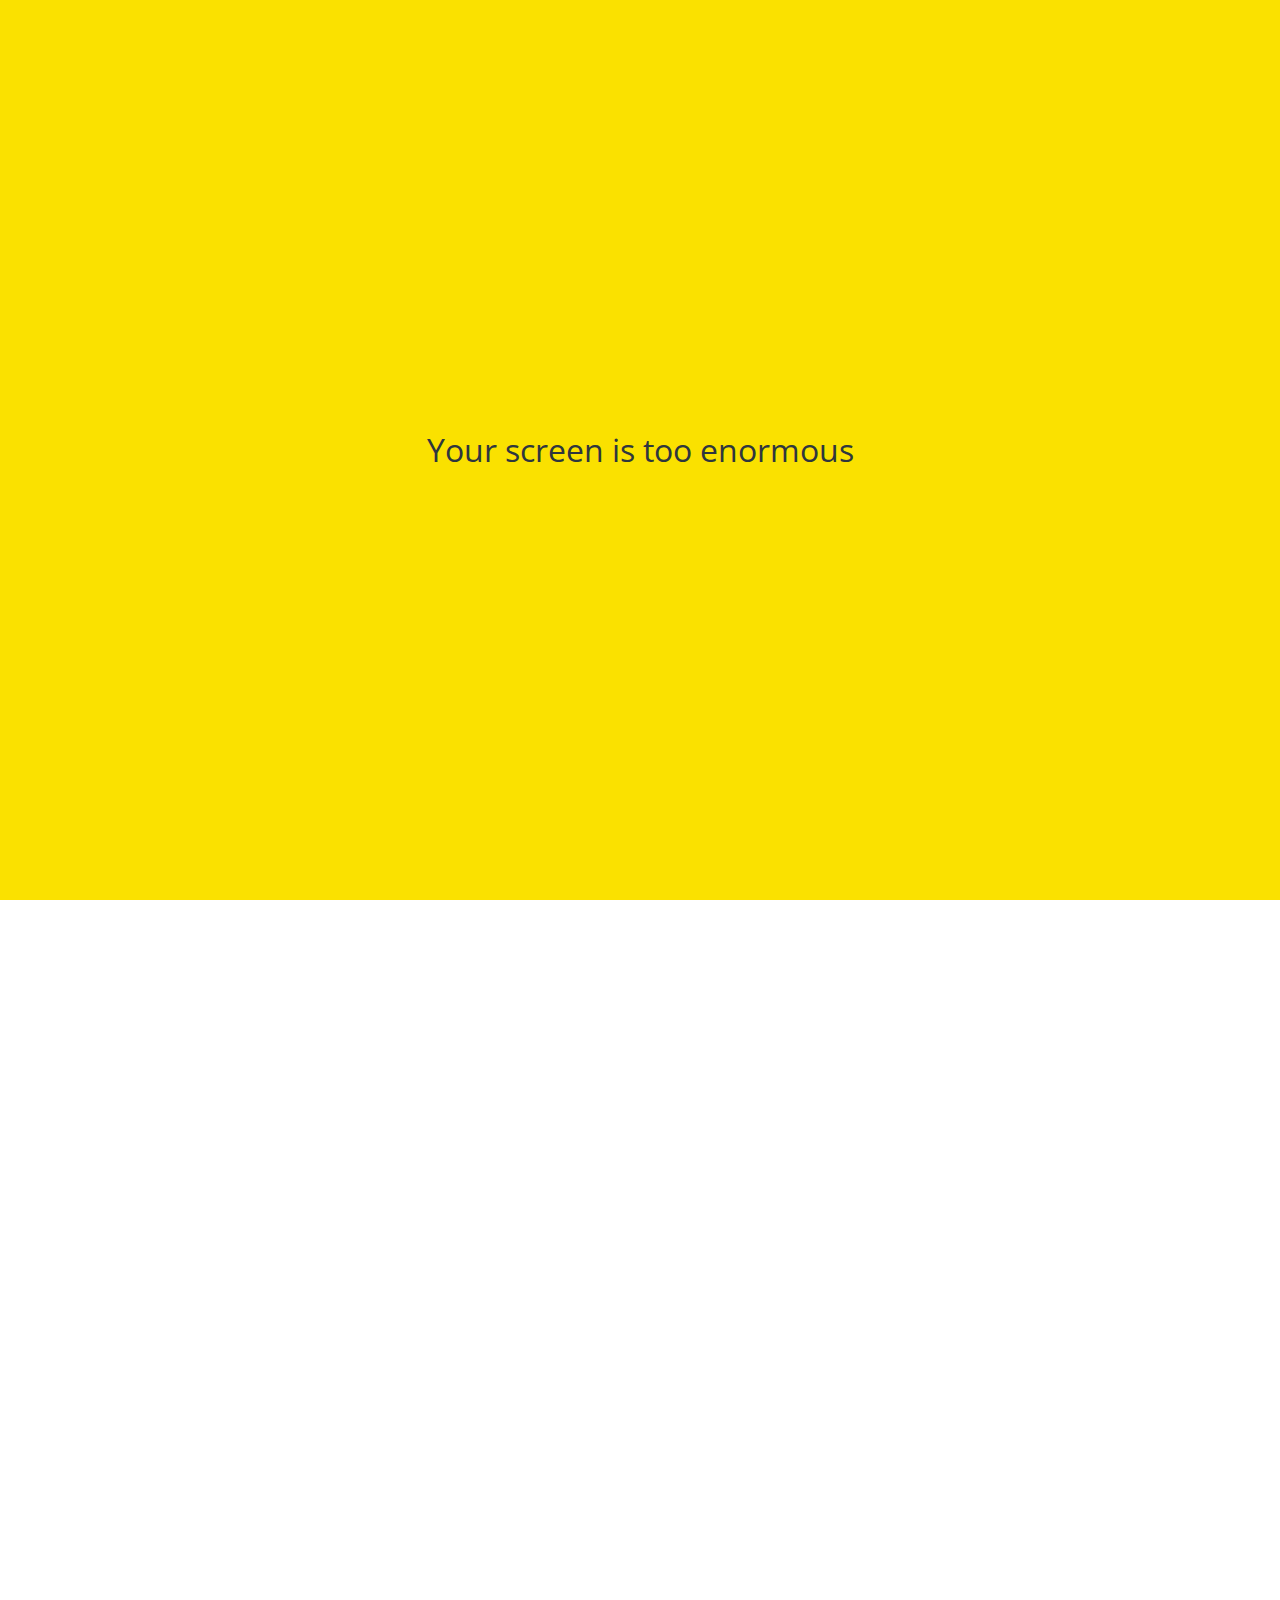
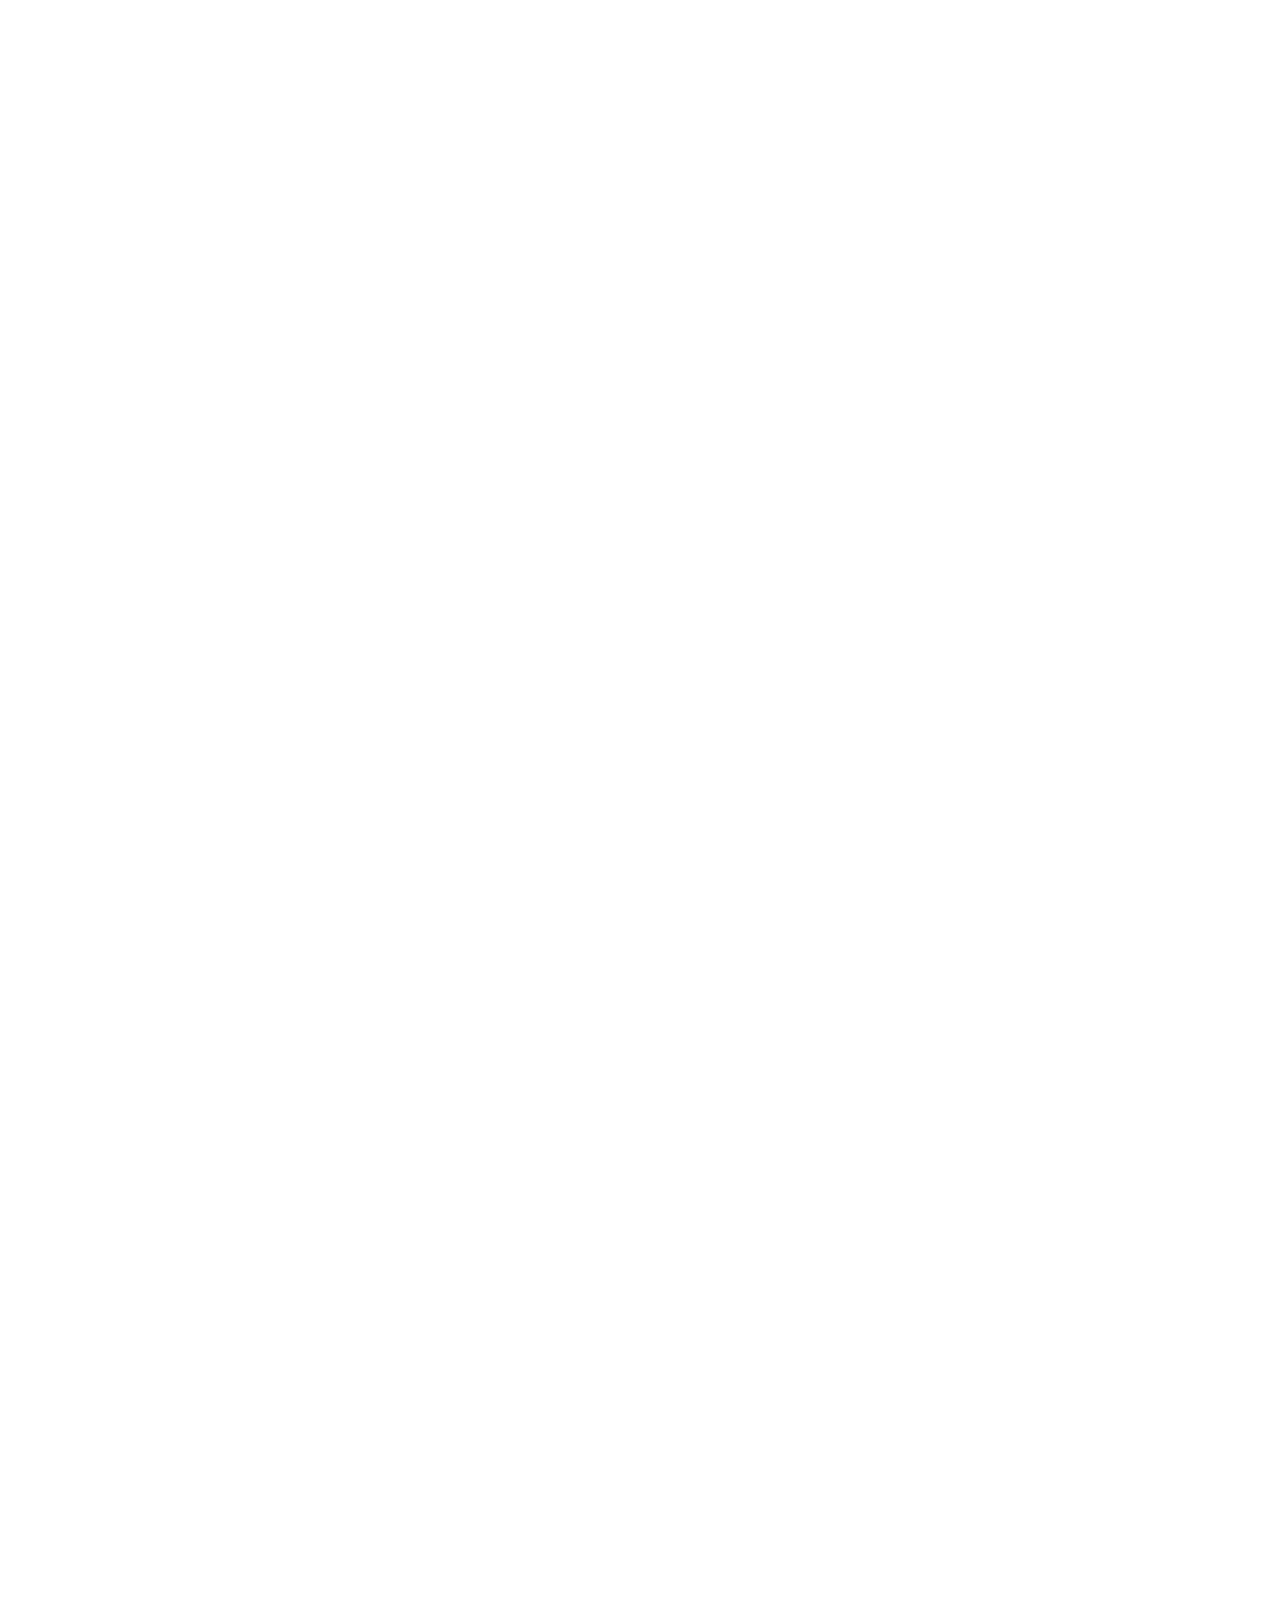
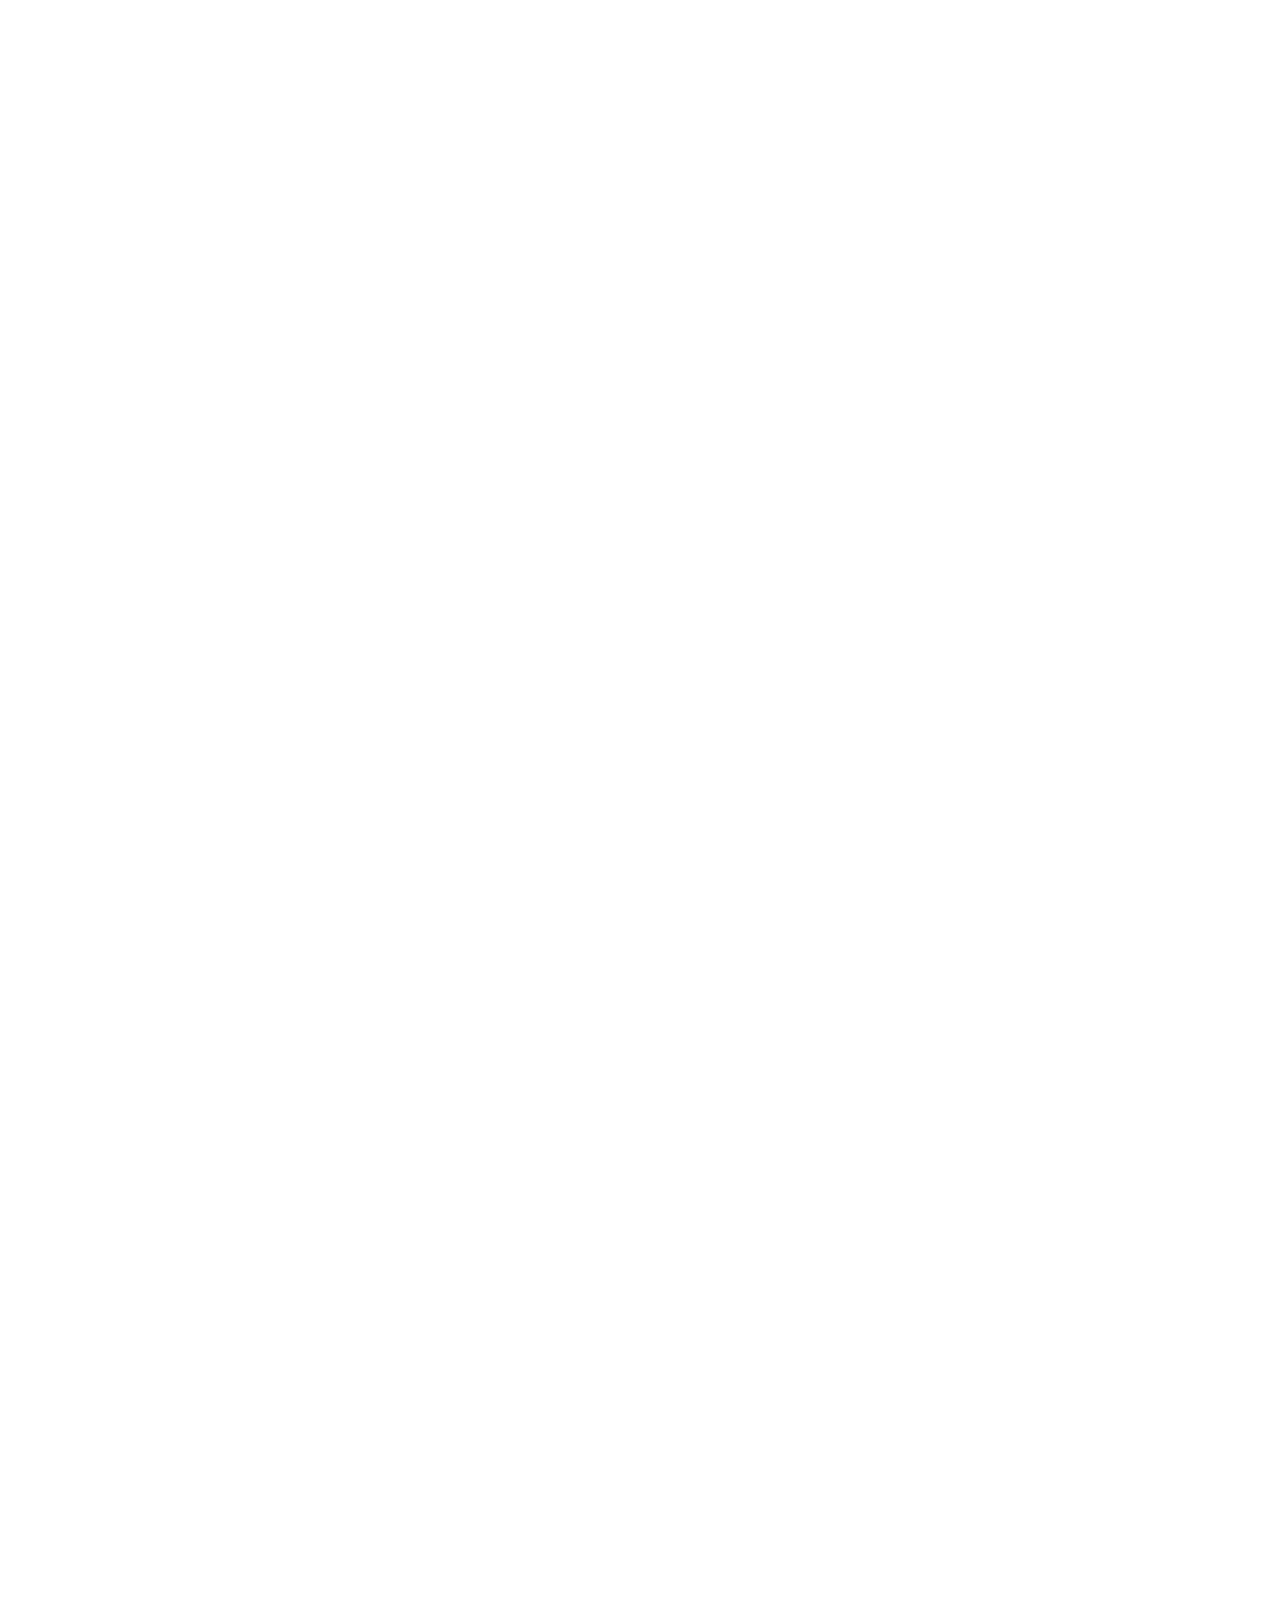
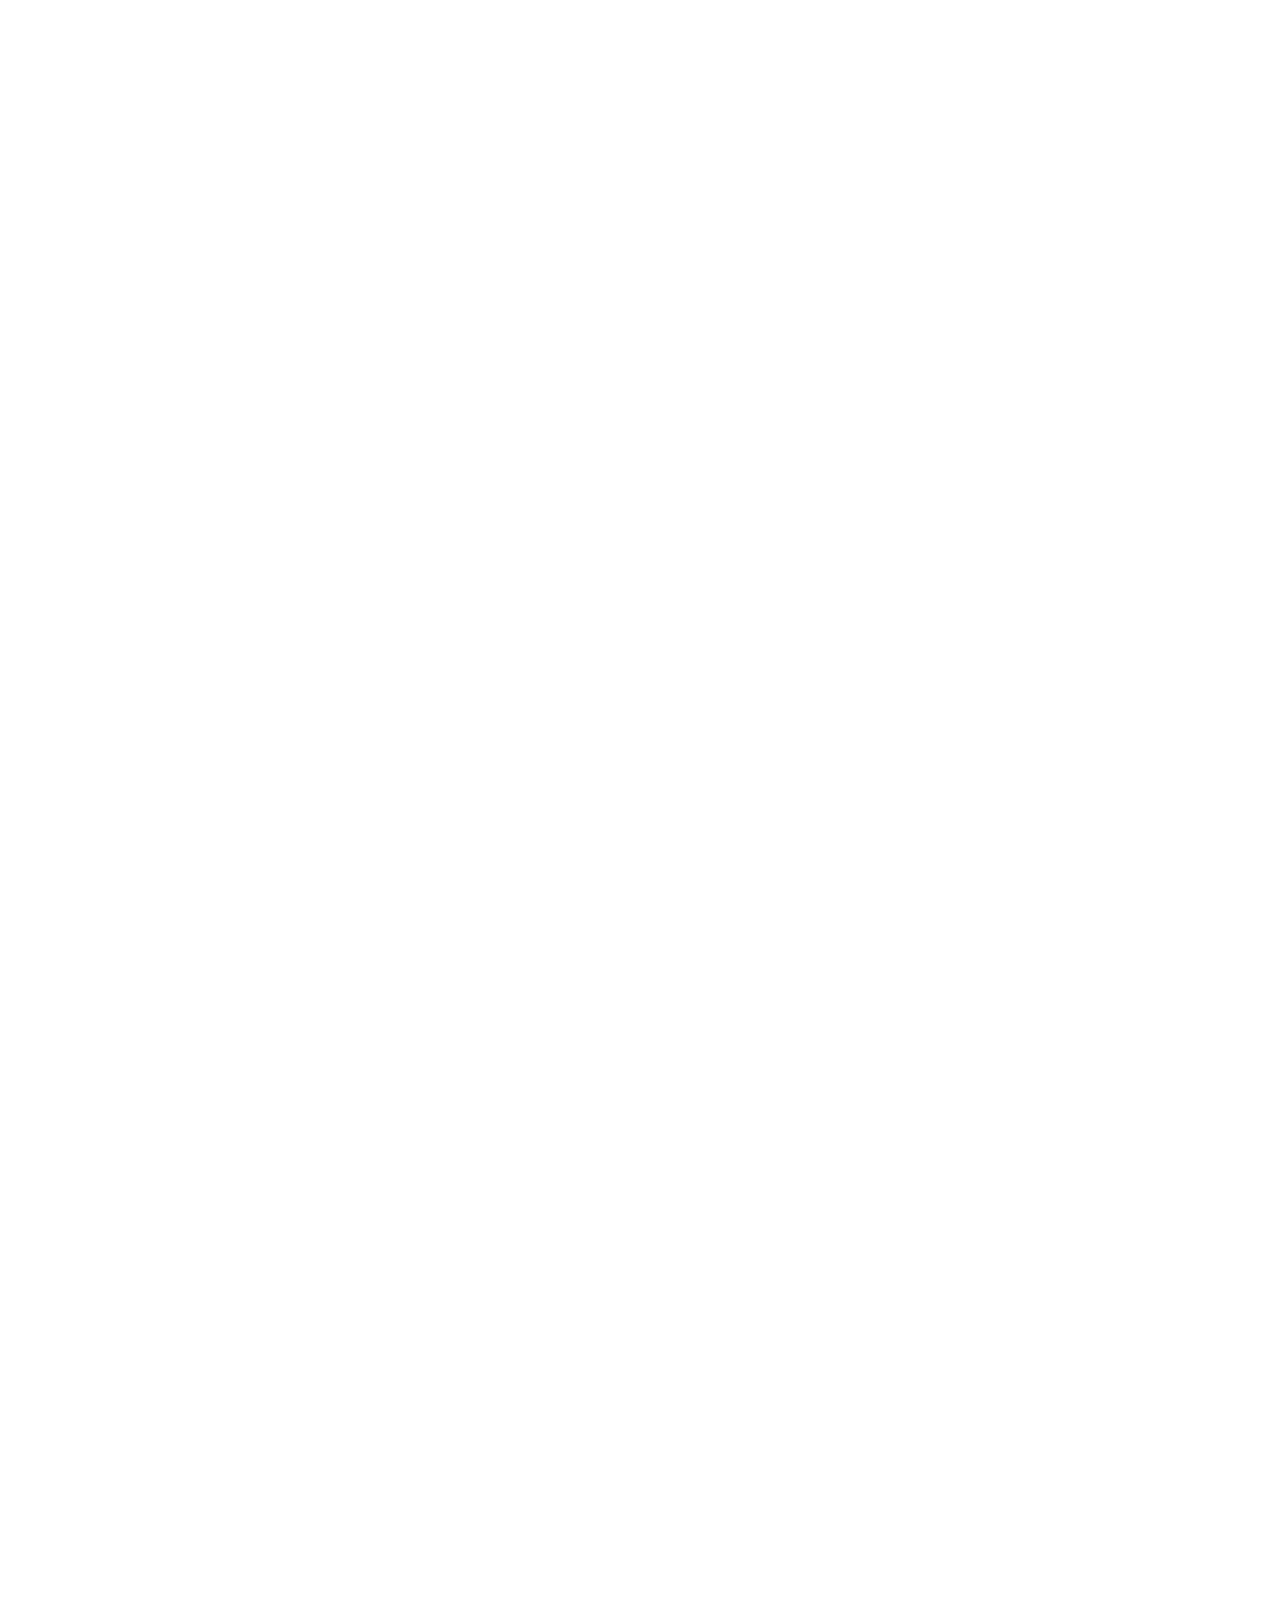
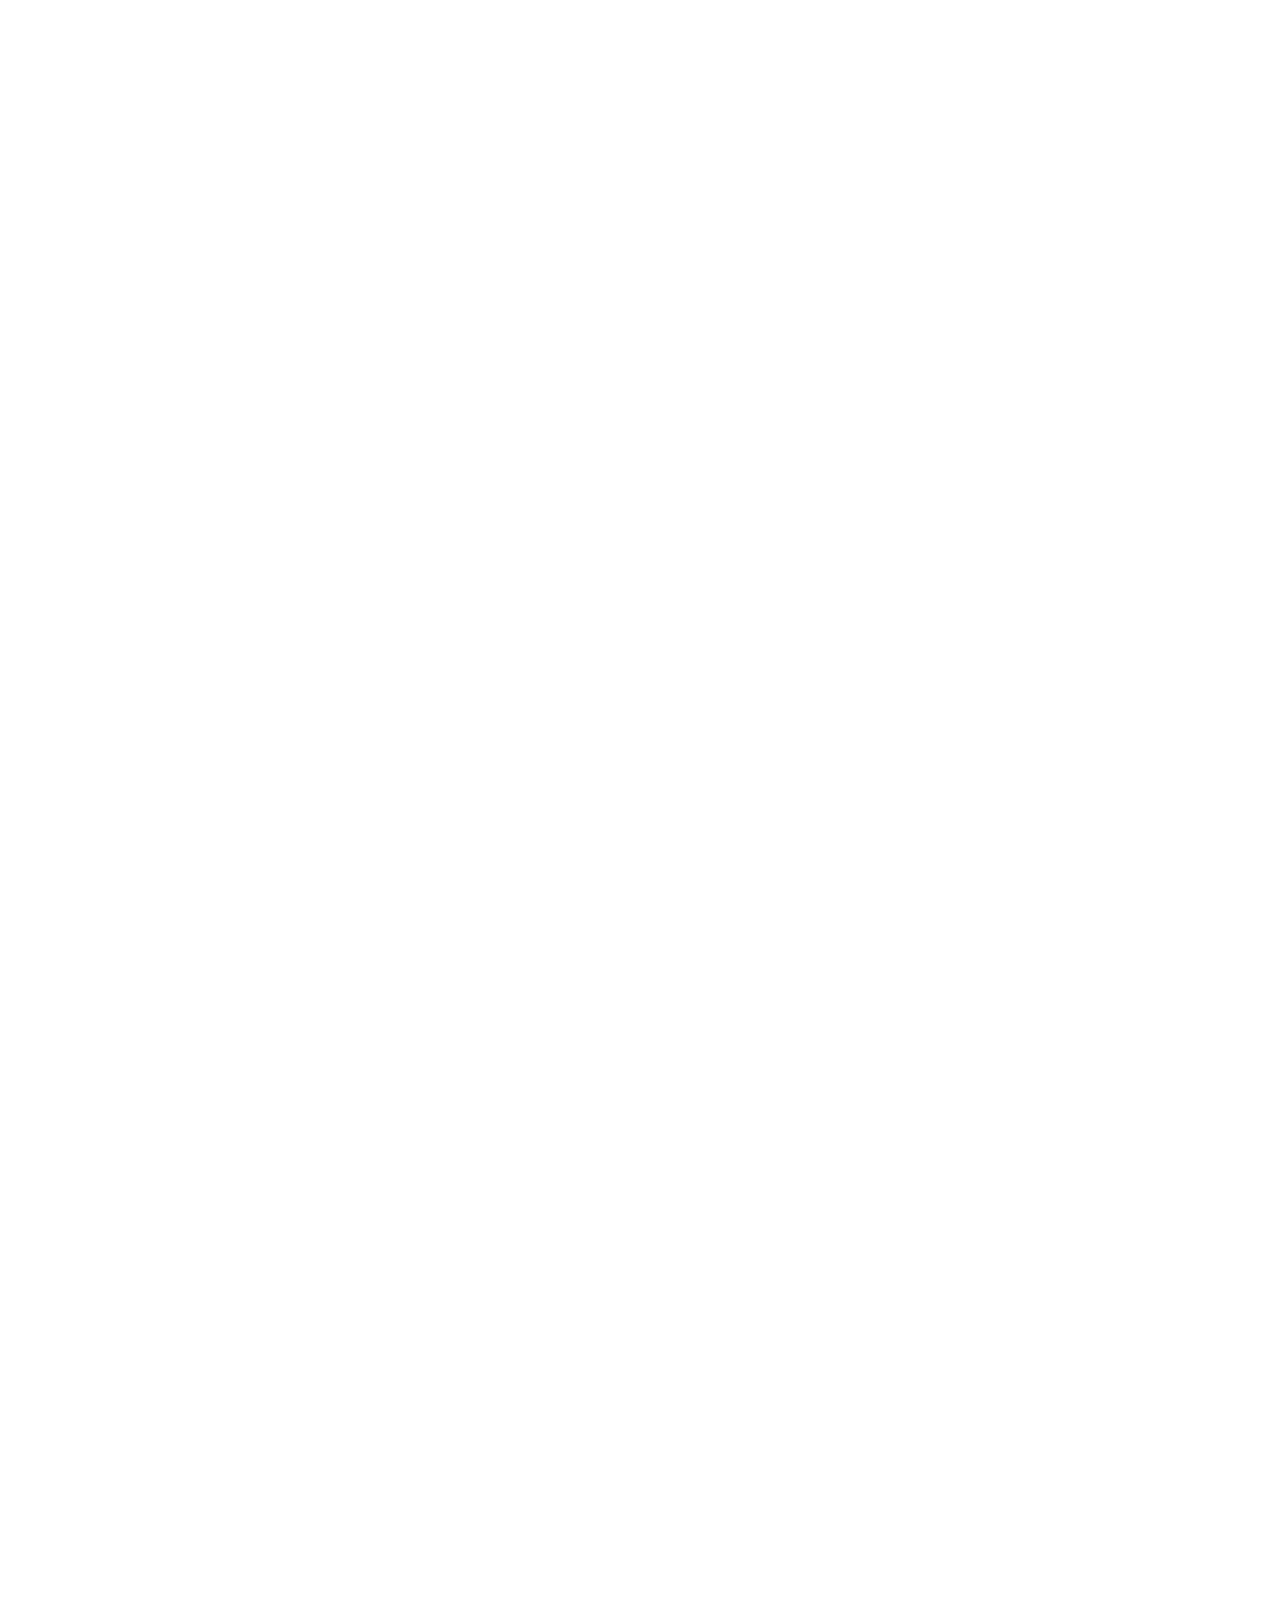
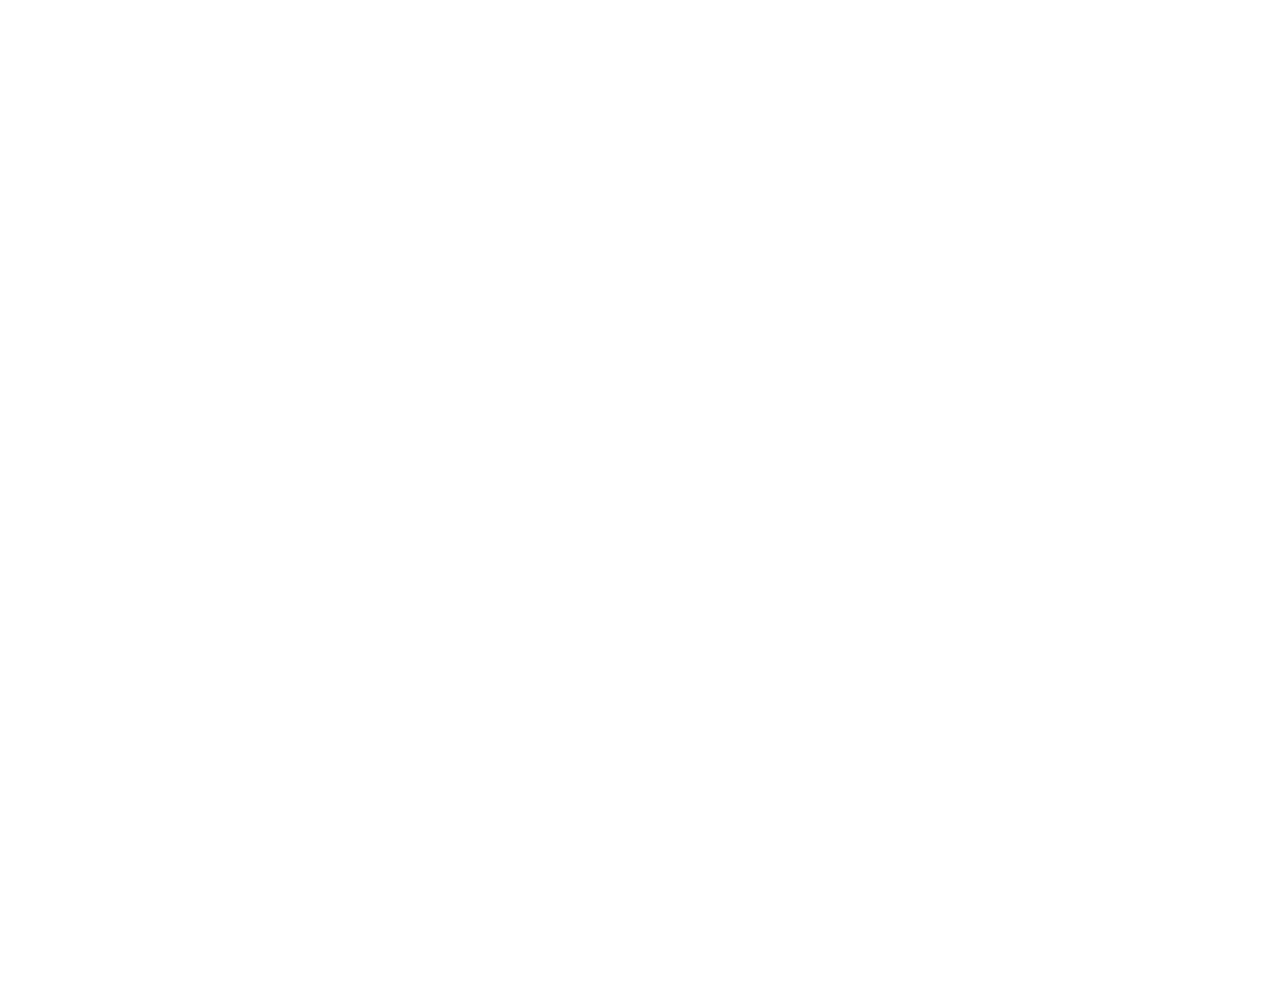
==== commit bd81dce2: "repair" ====
--- a/friends.html
+++ b/friends.html
@@ -109,7 +109,7 @@
     </div>
 
     <div id="no-mobile">
-      <span>Your screen is too big</span>
+      <span>Your screen is too enormous</span>
     </div>
 
     <script
